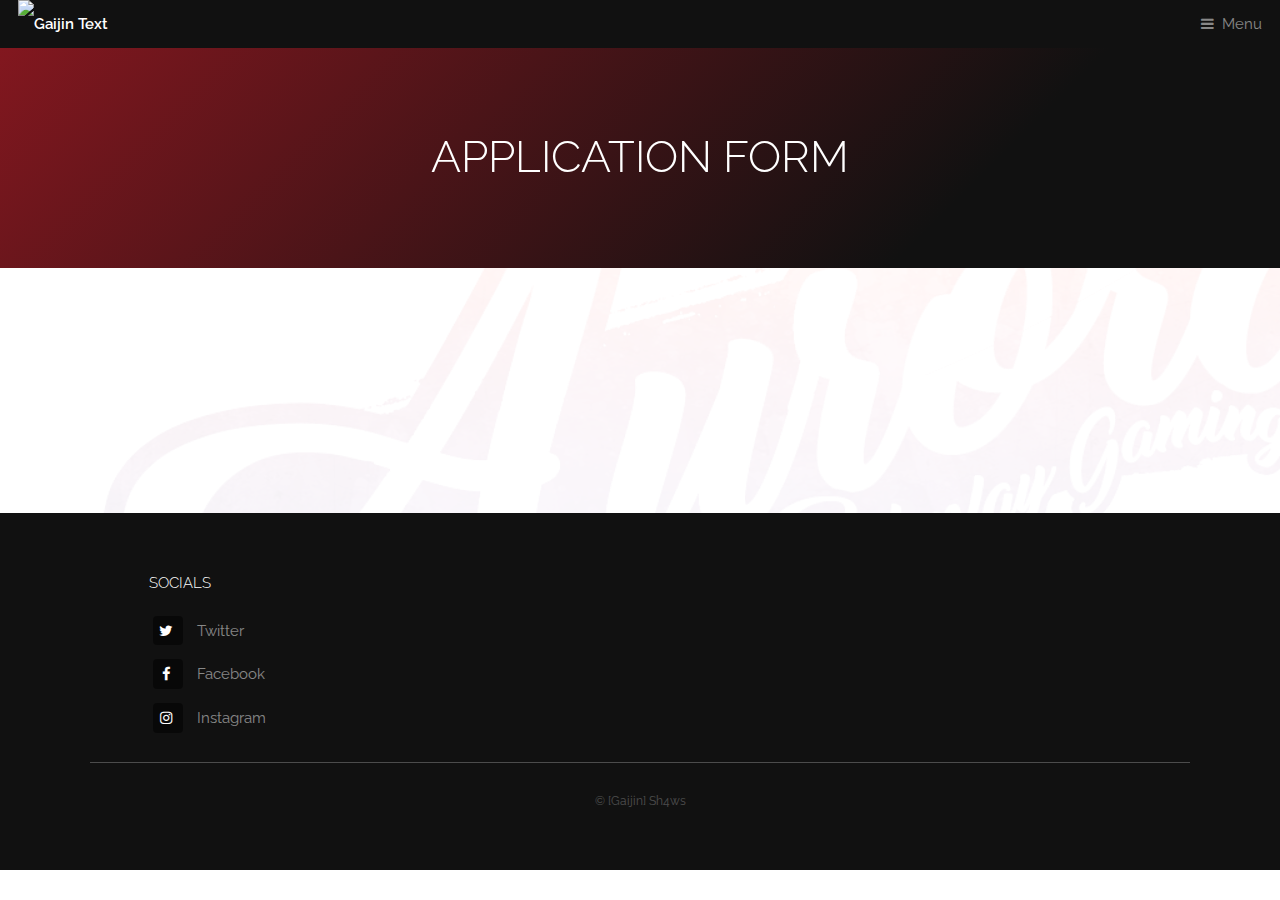
==== application.html @ cf4c47d1 "Add files via upload" ====
<!DOCTYPE HTML>
<!--
	Industrious by TEMPLATED
	templated.co @templatedco
	Released for free under the Creative Commons Attribution 3.0 license (templated.co/license)
-->
<html>

<head>
    <title>Gaijin | Application Form</title>
    <meta charset="utf-8" />
    <meta name="viewport" content="width=device-width, initial-scale=1, user-scalable=no" />
    <meta name="description" content="" />
    <meta name="keywords" content="" />
    <link rel="stylesheet" href="assets/css/main.css" />

    <link rel="apple-touch-icon" sizes="57x57" href="images/apple-icon-57x57.png">
    <link rel="apple-touch-icon" sizes="60x60" href="images/apple-icon-60x60.png">
    <link rel="apple-touch-icon" sizes="72x72" href="images/apple-icon-72x72.png">
    <link rel="apple-touch-icon" sizes="76x76" href="images/apple-icon-76x76.png">
    <link rel="apple-touch-icon" sizes="114x114" href="images/apple-icon-114x114.png">
    <link rel="apple-touch-icon" sizes="120x120" href="images/apple-icon-120x120.png">
    <link rel="apple-touch-icon" sizes="144x144" href="images/apple-icon-144x144.png">
    <link rel="apple-touch-icon" sizes="152x152" href="images/apple-icon-152x152.png">
    <link rel="apple-touch-icon" sizes="180x180" href="images/apple-icon-180x180.png">
    <link rel="icon" type="image/png" sizes="192x192" href="images/android-icon-192x192.png">
    <link rel="icon" type="image/png" sizes="32x32" href="images/favicon-32x32.png">
    <link rel="icon" type="image/png" sizes="96x96" href="images/favicon-96x96.png">
    <link rel="icon" type="image/png" sizes="16x16" href="images/favicon-16x16.png">
    <link rel="manifest" href="/manifest.json">
    <meta name="msapplication-TileColor" content="#ffffff">
    <meta name="msapplication-TileImage" content="images/ms-icon-144x144.png">
    <meta name="theme-color" content="#ffffff">

    <script>
        window.addEventListener("load", function() {
            var load_screen = document.getElementById("load_screen");
            document.body.removeChild(load_screen);
        })

    </script>

</head>

<!--<body class="is-preload" oncontextmenu="return false;">-->
    
    <div id="load_screen">
        <div id="loading"></div>
    </div>

    <!-- Header -->
    <header id="header">
        <a class="logo" href="https://discord.gg/nUAfqa"><img src="https://i.imgur.com/nrEozC3.png" class="gaijintxt" alt="Gaijin Text" height="100%"/></a>
        <nav>
            <a href="#menu">Menu</a>
        </nav>
    </header>

    <!-- Nav -->
    <nav id="menu">
        <ul class="links">
            <li><a href="index.html">Home</a></li>
            <li><a href="blckmrkt.html">Black Market</a></li>
            <li><a href="index.html">Members</a></li>
        </ul>
    </nav>


    <!-- Heading -->
    <div id="heading">
        <h1>Application Form</h1>
    </div>
    <!-- Main -->
    <section id="main" class="wrapper">
        <div class="inner">
            <div class="">

                <iframe src="https://docs.google.com/forms/d/e/1FAIpQLSfpYGbwDLIsA_i4yA8Z3UCI8zJu0EMcr_SCVDB3vcwGhOI1Fw/viewform?embedded=true" width="100%" height="100%" frameborder="0" marginheight="0" marginwidth="0">Loading…</iframe>
                
            </div>
        </div>
    </section>

    <!-- Footer -->
    <footer id="footer">
        <div class="inner">
            <div class="content">
                <section>
                    <h4>Socials</h4>
                    <ul class="plain">
                        <li><a href="#"><i class="icon fa-twitter">&nbsp;</i>Twitter</a></li>
                        <li><a href="#"><i class="icon fa-facebook">&nbsp;</i>Facebook</a></li>
                        <li><a href="#"><i class="icon fa-instagram">&nbsp;</i>Instagram</a></li>

                    </ul>
                </section>
            </div>
            <div class="copyright">
                &copy; <a href="https://discord.gg/NC2eSmv">[Gaijin] Sh4ws</a>
            </div>
        </div>
    </footer>

    <!-- Scripts -->
    <script src="assets/js/jquery.min.js"></script>
    <script src="assets/js/browser.min.js"></script>
    <script src="assets/js/breakpoints.min.js"></script>
    <script src="assets/js/util.js"></script>
    <script src="assets/js/main.js"></script>

</body>

</html>
---- assets/css/main.css ----
@import url(font-awesome.min.css);
@import url("https://fonts.googleapis.com/css?family=Raleway:200,300,400,500,600");

@-ms-viewport {
    width: device-width;
}

body {
    -ms-overflow-style: scrollbar;

}

@media screen and (max-width: 480px) {

    html,
    body {
        min-width: 320px;
    }
}

html {
    box-sizing: border-box;
}

*,
*:before,
*:after {
    box-sizing: inherit;
}

body {
    background: #ffffff;

}

body.is-preload *,
body.is-preload *:before,
body.is-preload *:after {
    -moz-animation: none !important;
    -webkit-animation: none !important;
    -ms-animation: none !important;
    animation: none !important;
    -moz-transition: none !important;
    -webkit-transition: none !important;
    -ms-transition: none !important;
    transition: none !important;
    ;
}

html,
body,
div,
span,
applet,
object,
iframe,
h1,
h2,
h3,
h4,
h5,
h6,
p,
blockquote,
pre,
a,
abbr,
acronym,
address,
big,
cite,
code,
del,
dfn,
em,
img,
ins,
kbd,
q,
s,
samp,
small,
strike,
strong,
sub,
sup,
tt,
var,
b,
u,
i,
center,
dl,
dt,
dd,
ol,
ul,
li,
fieldset,
form,
label,
legend,
table,
caption,
tbody,
tfoot,
thead,
tr,
th,
td,
article,
aside,
canvas,
details,
embed,
figure,
figcaption,
footer,
header,
hgroup,
menu,
nav,
output,
ruby,
section,
summary,
time,
mark,
audio,
video {
    margin: 0;
    padding: 0;
    border: 0;
    font-size: 100%;
    font: inherit;

}

article,
aside,
details,
figcaption,
figure,
footer,
header,
hgroup,
menu,
nav,
section {
    display: block;
}

body {
    line-height: 1;
}

ol,
ul {
    list-style: none;
}

blockquote,
q {
    quotes: none;
}

blockquote:before,
blockquote:after,
q:before,
q:after {
    content: '';
    content: none;
}

table {
    border-collapse: collapse;
    border-spacing: 0;
}

body {
    -webkit-text-size-adjust: none;
}

mark {
    background-color: transparent;
    color: inherit;
}

input::-moz-focus-inner {
    border: 0;
    padding: 0;
}

input,
select,
textarea {
    -moz-appearance: none;
    -webkit-appearance: none;
    -ms-appearance: none;
    appearance: none;
}

/* Typography */
html {
    font-size: 13pt;
}

@media screen and (max-width: 1680px) {
    html {
        font-size: 11pt;
    }
}

@media screen and (max-width: 980px) {
    html {
        font-size: 12pt;
    }
}

@media screen and (max-width: 480px) {
    html {
        font-size: 11pt;
    }
}

body {
    background-color: #ffffff;
    color: #444444;
}

body,
input,
select,
textarea {
    font-family: "Raleway", Arial, Helvetica, sans-serif;
    font-weight: 400;
    font-size: 1rem;
    line-height: 1.65;
}

a {
    -moz-transition: color 0.2s ease-in-out;
    -webkit-transition: color 0.2s ease-in-out;
    -ms-transition: color 0.2s ease-in-out;
    transition: color 0.2s ease-in-out;
    text-decoration: underline;
}

a:hover {
    text-decoration: none;
}

strong,
b {
    font-weight: 600;
}

em,
i {
    font-style: italic;
}

p {
    margin: 0 0 2rem 0;
}

header.special {
    text-align: center;
    margin-bottom: 4rem;
}

header.special p {
    max-width: 75%;
    margin-left: auto;
    margin-right: auto;
}

h1,
h2,
h3,
h4,
h5,
h6 {
    font-weight: 300;
    line-height: 1.5;
    text-transform: uppercase;
    margin: 0 0 1.5rem 0;

}

h1 a,
h2 a,
h3 a,
h4 a,
h5 a,
h6 a {
    color: inherit;
    text-decoration: none;
}

h1 {
    font-size: 3rem;
    line-height: 1.2;
}

h2 {
    font-size: 2.25rem;
    line-height: 1.3;
}

h3 {
    font-size: 1.25rem;
}

h4 {
    font-size: 1rem;
}

h5 {
    font-size: 0.9rem;
}

h6 {
    font-size: 0.7rem;
}

@media screen and (max-width: 736px) {
    h1 {
        font-size: 2.75rem;
        line-height: 1.3;
    }

    h2 {
        font-size: 1.75rem;
        line-height: 1.5;
    }

    h3 {
        font-size: 1.25rem;
    }
}

sub {
    font-size: 0.8rem;
    position: relative;
    top: 0.5rem;
}

sup {
    font-size: 0.8rem;
    position: relative;
    top: -0.5rem;
}

blockquote {
    border-left: solid 0.5rem;
    font-style: italic;
    margin: 0 0 2rem 0;
    padding: 1rem 0 1rem 2rem;
}

code {
    border-radius: 4px;
    border: solid 1px;
    font-family: "Courier New", monospace;
    font-size: 0.9rem;
    margin: 0 0.25rem;
    padding: 0.25rem 0.65rem;
}

pre {
    -webkit-overflow-scrolling: touch;
    font-family: "Courier New", monospace;
    font-size: 0.9rem;
    margin: 0 0 2rem 0;
}

pre code {
    display: block;
    line-height: 1.75;
    padding: 1rem 1.5rem;
    overflow-x: auto;
}

hr {
    border: 0;
    border-bottom: solid 1px;
    margin: 2rem 0;
}

hr.major {
    margin: 4rem 0;
}

input,
select,
textarea {
    color: #555555;
}

a {
    color: #ce1b28;
}

strong,
b {
    color: #555555;
}

h1,
h2,
h3,
h4,
h5,
h6 {
    color: #555555;
}

blockquote {
    border-left-color: rgba(0, 0, 0, 0.25);
}

code {
    background: rgba(0, 0, 0, 0.075);
    border-color: rgba(0, 0, 0, 0.25);
}

hr {
    border-bottom-color: rgba(0, 0, 0, 0.25);
}

/* Inner */
.inner {
    margin: 0 auto;
    width: 75rem;
    max-width: calc(100% - 6rem);
}

@media screen and (max-width: 480px) {
    .inner {
        max-width: calc(100% - 3rem);
    }
}

/* Button */
input[type="submit"],
input[type="reset"],
input[type="button"],
button,
.button {
    -moz-appearance: none;
    -webkit-appearance: none;
    -ms-appearance: none;
    appearance: none;
    -moz-transition: background-color 0.2s ease-in-out, box-shadow 0.2s ease-in-out, color 0.2s ease-in-out;
    -webkit-transition: background-color 0.2s ease-in-out, box-shadow 0.2s ease-in-out, color 0.2s ease-in-out;
    -ms-transition: background-color 0.2s ease-in-out, box-shadow 0.2s ease-in-out, color 0.2s ease-in-out;
    transition: background-color 0.2s ease-in-out, box-shadow 0.2s ease-in-out, color 0.2s ease-in-out;
    border: 0;
    border-radius: 4px;
    cursor: pointer;
    display: inline-block;
    font-weight: 600;
    height: 3.25rem;
    line-height: 3.25rem;
    padding: 0 1.75rem;
    text-align: center;
    text-decoration: none;
    white-space: nowrap;
}

input[type="submit"].small,
input[type="reset"].small,
input[type="button"].small,
button.small,
.button.small {
    font-size: 0.8rem;
    height: 2.4375rem;
    line-height: 2.4375rem;
    padding: 0 1.25rem;
}

input[type="submit"].large,
input[type="reset"].large,
input[type="button"].large,
button.large,
.button.large {
    font-size: 1.35rem;
    height: 4.0625rem;
    line-height: 4.0625rem;
    padding: 0 2rem;
}

input[type="submit"].wide,
input[type="reset"].wide,
input[type="button"].wide,
button.wide,
.button.wide {
    min-width: 13rem;
}

input[type="submit"].icon:before,
input[type="reset"].icon:before,
input[type="button"].icon:before,
button.icon:before,
.button.icon:before {
    margin-right: 0.5rem;
}

input[type="submit"].fit,
input[type="reset"].fit,
input[type="button"].fit,
button.fit,
.button.fit {
    width: 100%;
}

input[type="submit"].disabled,
input[type="submit"]:disabled,
input[type="reset"].disabled,
input[type="reset"]:disabled,
input[type="button"].disabled,
input[type="button"]:disabled,
button.disabled,
button:disabled,
.button.disabled,
.button:disabled {
    pointer-events: none;
    opacity: 0.25;
}

input[type="submit"],
input[type="reset"],
input[type="button"],
button,
.button {
    background-color: transparent;
    box-shadow: inset 0 0 0 1px #555555;
    color: #555555 !important;
}

input[type="submit"]:hover,
input[type="reset"]:hover,
input[type="button"]:hover,
button:hover,
.button:hover {
    box-shadow: inset 0 0 0 1px #ce1b28;
    color: #ce1b28 !important;
}

input[type="submit"]:hover:active,
input[type="reset"]:hover:active,
input[type="button"]:hover:active,
button:hover:active,
.button:hover:active {
    background-color: rgba(206, 27, 40, 0.25);
}

input[type="submit"].primary,
input[type="reset"].primary,
input[type="button"].primary,
button.primary,
.button.primary {
    box-shadow: none;
    background-color: #ce1b28;
    color: #ffffff !important;
}

input[type="submit"].primary:hover,
input[type="reset"].primary:hover,
input[type="button"].primary:hover,
button.primary:hover,
.button.primary:hover {
    background-color: #e2212f;
    box-shadow: none;
}

input[type="submit"].primary:hover:active,
input[type="reset"].primary:hover:active,
input[type="button"].primary:hover:active,
button.primary:hover:active,
.button.primary:hover:active {
    background-color: #b71824;
}

/* Form */
form {
    margin: 0 0 2rem 0;
}

input[type="text"],
input[type="password"],
input[type="email"],
input[type="tel"],
input[type="search"],
input[type="url"],
select,
textarea {
    -moz-appearance: none;
    -webkit-appearance: none;
    -ms-appearance: none;
    appearance: none;
    border-radius: 4px;
    border: none;
    border: solid 1px;
    color: inherit;
    display: block;
    outline: 0;
    padding: 0 1rem;
    text-decoration: none;
    width: 100%;
}

input[type="text"]:invalid,
input[type="password"]:invalid,
input[type="email"]:invalid,
input[type="tel"]:invalid,
input[type="search"]:invalid,
input[type="url"]:invalid,
select:invalid,
textarea:invalid {
    box-shadow: none;
}

label {
    display: block;
    font-size: 1rem;
    font-weight: 600;
    margin: 0 0 1rem 0;
}

input[type="text"],
input[type="password"],
input[type="email"],
input[type="tel"],
input[type="search"],
input[type="url"] {
    height: 3.25rem;
}

select {
    background-size: 1.25rem;
    background-repeat: no-repeat;
    background-position: calc(100% - 1rem) center;
    height: 3.25rem;
    padding-right: 3.25rem;
    text-overflow: ellipsis;
}

select:focus::-ms-value {
    background-color: transparent;
}

select::-ms-expand {
    display: none;
}

textarea {
    padding: 0.75rem 1rem;
}

input[type="checkbox"],
input[type="radio"] {
    -moz-appearance: none;
    -webkit-appearance: none;
    -ms-appearance: none;
    appearance: none;
    display: block;
    float: left;
    margin-right: -2rem;
    opacity: 0;
    width: 1rem;
    z-index: -1;
}

input[type="checkbox"] + label,
input[type="radio"] + label {
    text-decoration: none;
    cursor: pointer;
    display: inline-block;
    font-size: 1rem;
    font-weight: 400;
    padding-left: 2.825rem;
    padding-right: 0.875rem;
    position: relative;
}

input[type="checkbox"] + label:before,
input[type="radio"] + label:before {
    -moz-osx-font-smoothing: grayscale;
    -webkit-font-smoothing: antialiased;
    font-family: FontAwesome;
    font-style: normal;
    font-weight: normal;
    text-transform: none !important;
}

input[type="checkbox"] + label:before,
input[type="radio"] + label:before {
    border-radius: 4px;
    border: solid 1px;
    content: '';
    display: inline-block;
    height: 1.95rem;
    left: 0;
    line-height: 1.86875rem;
    position: absolute;
    text-align: center;
    top: -0.1625rem;
    width: 1.95rem;
}

input[type="checkbox"]:checked + label:before,
input[type="radio"]:checked + label:before {
    content: '\f00c';
}

input[type="checkbox"] + label:before {
    border-radius: 4px;
}

input[type="radio"] + label:before {
    border-radius: 100%;
}

::-webkit-input-placeholder {
    opacity: 1.0;
}

:-moz-placeholder {
    opacity: 1.0;
}

::-moz-placeholder {
    opacity: 1.0;
}

:-ms-input-placeholder {
    opacity: 1.0;
}

label {
    color: #555555;
}

input[type="text"],
input[type="password"],
input[type="email"],
input[type="tel"],
input[type="search"],
input[type="url"],
select,
textarea {
    background-color: rgba(0, 0, 0, 0.075);
    border-color: rgba(0, 0, 0, 0.25);
}

input[type="text"]:focus,
input[type="password"]:focus,
input[type="email"]:focus,
input[type="tel"]:focus,
input[type="search"]:focus,
input[type="url"]:focus,
select:focus,
textarea:focus {
    border-color: #ce1b28;
    box-shadow: 0 0 0 1px #ce1b28;
}

select {
    background-image: url("data:image/svg+xml;charset=utf8,%3Csvg xmlns='http://www.w3.org/2000/svg' width='40' height='40' preserveAspectRatio='none' viewBox='0 0 40 40'%3E%3Cpath d='M9.4,12.3l10.4,10.4l10.4-10.4c0.2-0.2,0.5-0.4,0.9-0.4c0.3,0,0.6,0.1,0.9,0.4l3.3,3.3c0.2,0.2,0.4,0.5,0.4,0.9 c0,0.4-0.1,0.6-0.4,0.9L20.7,31.9c-0.2,0.2-0.5,0.4-0.9,0.4c-0.3,0-0.6-0.1-0.9-0.4L4.3,17.3c-0.2-0.2-0.4-0.5-0.4-0.9 c0-0.4,0.1-0.6,0.4-0.9l3.3-3.3c0.2-0.2,0.5-0.4,0.9-0.4S9.1,12.1,9.4,12.3z' fill='rgba(0, 0, 0, 0.25)' /%3E%3C/svg%3E");
}

select option {
    color: #444444;
    background-color: #ffffff;
}

input[type="checkbox"] + label,
input[type="radio"] + label {
    color: #444444;
}

input[type="checkbox"] + label:before,
input[type="radio"] + label:before {
    background: rgba(0, 0, 0, 0.075);
    border-color: rgba(0, 0, 0, 0.25);
}

input[type="checkbox"]:checked + label:before,
input[type="radio"]:checked + label:before {
    background-color: #ce1b28;
    border-color: #ce1b28;
    color: #ffffff;
}

input[type="checkbox"]:focus + label:before,
input[type="radio"]:focus + label:before {
    border-color: #ce1b28;
    box-shadow: 0 0 0 1px #ce1b28;
}

::-webkit-input-placeholder {
    color: #bbbbbb !important;
}

:-moz-placeholder {
    color: #bbbbbb !important;
}

::-moz-placeholder {
    color: #bbbbbb !important;
}

:-ms-input-placeholder {
    color: #bbbbbb !important;
}

/* List */
ol {
    list-style: decimal;
    margin: 0 0 2rem 0;
    padding-left: 1.25rem;
}

ol li {
    padding-left: 0.25rem;
}

ul {
    list-style: disc;
    margin: 0 0 2rem 0;
    padding-left: 1rem;
}

ul li {
    padding-left: 0.325rem;
}

ul.plain {
    list-style: none;
    padding-left: 0;
}

ul.plain li {
    margin-bottom: 1rem;
}

ul.plain li .icon {
    border-radius: 4px;
    color: #ffffff;
    display: inline-block;
    margin-right: 1rem;
    text-align: center;
    width: 2rem;
    height: 2rem;
    line-height: 2rem;
    background: rgba(0, 0, 0, 0.5);
}

ul.alt {
    list-style: none;
    padding-left: 0;
}

ul.alt li {
    border-top: solid 1px;
    padding: 0.75rem 0;
}

ul.alt li:first-child {
    border-top: 0;
    padding-top: 0;
}

ul.alt li:last-child {
    padding-bottom: 0;
}

dl {
    margin: 0 0 2rem 0;
}

dl dt {
    display: block;
    font-weight: 600;
    margin: 0 0 1rem 0;
}

dl dd {
    margin-left: 1.5rem;
}

ul.alt li {
    border-top-color: rgba(0, 0, 0, 0.25);
}

/* Table */
.table-wrapper {
    -webkit-overflow-scrolling: touch;
    overflow-x: auto;
}

table {
    margin: 0 0 2rem 0;
    width: 100%;
}

table tbody tr {
    border: solid 1px;
    border-left: 0;
    border-right: 0;
}

table td {
    padding: 0.75rem 0.75rem;
    vertical-align: center;

}

table th {
    font-size: 0.9rem;
    font-weight: 600;
    padding: 0 0.75rem 0.75rem 0.75rem;
    text-align: left;

}

table thead {
    border-bottom: solid 2px;
}

table tfoot {
    border-top: solid 2px;
}

table.alt {
    border-collapse: separate;
}

table.alt tbody tr td {
    border: solid 1px;
    border-left-width: 0;
    border-top-width: 0;
}

table.alt tbody tr td:first-child {
    border-left-width: 1px;
}

table.alt tbody tr:first-child td {
    border-top-width: 1px;
}

table.alt thead {
    border-bottom: 0;
}

table.alt tfoot {
    border-top: 0;
}

table tbody tr {
    border-color: rgba(0, 0, 0, 0.25);
}

table tbody tr:nth-child(2n + 1) {
    background-color: rgba(0, 0, 0, 0.075);
}

table th {
    color: #555555;
}

table thead {
    border-bottom-color: rgba(0, 0, 0, 0.25);
}

table tfoot {
    border-top-color: rgba(0, 0, 0, 0.25);
}

table.alt tbody tr td {
    border-color: rgba(0, 0, 0, 0.25);
}

/* Highlights */
.highlights {
    width: 100%;
    margin: 2.5rem 0;
    display: -moz-flex;
    display: -webkit-flex;
    display: -ms-flex;
    display: flex;
    -moz-flex-wrap: wrap;
    -webkit-flex-wrap: wrap;
    -ms-flex-wrap: wrap;
    flex-wrap: wrap;
    -moz-align-items: -moz-stretch;
    -webkit-align-items: -webkit-stretch;
    -ms-align-items: -ms-stretch;
    align-items: stretch;
}

.highlights > * {
    -moz-flex-shrink: 1;
    -webkit-flex-shrink: 1;
    -ms-flex-shrink: 1;
    flex-shrink: 1;
    -moz-flex-grow: 0;
    -webkit-flex-grow: 0;
    -ms-flex-grow: 0;
    flex-grow: 0;
}

.highlights > * {
    width: 33.3333333333%;
}

.highlights > * {
    padding: 1.5rem;
    width: calc(33.3333333333% + 1rem);
}

.highlights > :nth-child(-n + 3) {
    padding-top: 0;
}

.highlights > :nth-last-child(-n + 3) {
    padding-bottom: 0;
}

.highlights > :nth-child(3n + 1) {
    padding-left: 0;
}

.highlights > :nth-child(3n) {
    padding-right: 0;
}

.highlights > :nth-child(3n + 1),
.highlights > :nth-child(3n) {
    width: calc(33.3333333333% + -0.5rem);
}

.highlights .content {
    border-radius: 4px;
    height: 100%;
    padding: 3rem;
    text-align: center;
}

.highlights .content .icon {
    font-size: 5rem;
}

.highlights > div > :last-child {
    margin-bottom: 0;
}

@media screen and (max-width: 980px) {
    .highlights > * {
        width: 50%;
    }

    .highlights > * {
        padding: 1rem;
        width: calc(33.3333333333% + 0.6666666667rem);
    }

    .highlights > :nth-child(-n + 3) {
        padding-top: 1rem;
    }

    .highlights > :nth-last-child(-n + 3) {
        padding-bottom: 1rem;
    }

    .highlights > :nth-child(3n + 1) {
        padding-left: 1rem;
    }

    .highlights > :nth-child(3n) {
        padding-right: 1rem;
    }

    .highlights > :nth-child(3n + 1),
    .highlights > :nth-child(3n) {
        padding: 1rem;
        width: calc(50% + 1rem);
    }

    .highlights > * {
        padding: 1rem;
        width: calc(50% + 1rem);
    }

    .highlights > :nth-child(-n + 2) {
        padding-top: 0;
    }

    .highlights > :nth-last-child(-n + 2) {
        padding-bottom: 0;
    }

    .highlights > :nth-child(2n + 1) {
        padding-left: 0;
    }

    .highlights > :nth-child(2n) {
        padding-right: 0;
    }

    .highlights > :nth-child(2n + 1),
    .highlights > :nth-child(2n) {
        width: calc(50% + 0rem);
    }

    .highlights .content {
        padding: 2rem;
    }
}

@media screen and (max-width: 736px) {
    .highlights > * {
        width: 100%;
    }

    .highlights > * {
        padding: 1rem;
        width: calc(33.3333333333% + 0.6666666667rem);
    }

    .highlights > :nth-child(-n + 3) {
        padding-top: 1rem;
    }

    .highlights > :nth-last-child(-n + 3) {
        padding-bottom: 1rem;
    }

    .highlights > :nth-child(3n + 1) {
        padding-left: 1rem;
    }

    .highlights > :nth-child(3n) {
        padding-right: 1rem;
    }

    .highlights > :nth-child(3n + 1),
    .highlights > :nth-child(3n) {
        padding: 1rem;
        width: calc(100% + 2rem);
    }

    .highlights > * {
        padding: 1rem;
        width: calc(50% + 1rem);
    }

    .highlights > :nth-child(-n + 2) {
        padding-top: 1rem;
    }

    .highlights > :nth-last-child(-n + 2) {
        padding-bottom: 1rem;
    }

    .highlights > :nth-child(2n + 1) {
        padding-left: 1rem;
    }

    .highlights > :nth-child(2n) {
        padding-right: 1rem;
    }

    .highlights > :nth-child(2n + 1),
    .highlights > :nth-child(2n) {
        padding: 1rem;
        width: calc(100% + 2rem);
    }

    .highlights > * {
        padding: 1rem;
        width: calc(100% + 2rem);
    }

    .highlights > :nth-child(-n + 1) {
        padding-top: 0;
    }

    .highlights > :nth-last-child(-n + 1) {
        padding-bottom: 0;
    }

    .highlights > :nth-child(1n + 1) {
        padding-left: 0;
    }

    .highlights > :nth-child(1n) {
        padding-right: 0;
    }

    .highlights > :nth-child(1n + 1),
    .highlights > :nth-child(1n) {
        width: calc(100% + 1rem);
    }
}

.highlights .content {
    background: #ffffff;
    box-shadow: 0px 0px 4px 1px rgba(0, 0, 0, 0.025);
}

/* Testimonials */
.testimonials {
    margin: 2.5rem 0;
    width: 100%;
    display: -moz-flex;
    display: -webkit-flex;
    display: -ms-flex;
    display: flex;
    -moz-flex-wrap: wrap;
    -webkit-flex-wrap: wrap;
    -ms-flex-wrap: wrap;
    flex-wrap: wrap;
    -moz-align-items: -moz-stretch;
    -webkit-align-items: -webkit-stretch;
    -ms-align-items: -ms-stretch;
    align-items: stretch;
}

.testimonials > * {
    -moz-flex-shrink: 1;
    -webkit-flex-shrink: 1;
    -ms-flex-shrink: 1;
    flex-shrink: 1;
    -moz-flex-grow: 0;
    -webkit-flex-grow: 0;
    -ms-flex-grow: 0;
    flex-grow: 0;
}

.testimonials > * {
    width: 33.3333333333%;
}

.testimonials > * {
    padding: 1.5rem;
    width: calc(33.3333333333% + 1rem);
}

.testimonials > :nth-child(-n + 3) {
    padding-top: 0;
}

.testimonials > :nth-last-child(-n + 3) {
    padding-bottom: 0;
}

.testimonials > :nth-child(3n + 1) {
    padding-left: 0;
}

.testimonials > :nth-child(3n) {
    padding-right: 0;
}

.testimonials > :nth-child(3n + 1),
.testimonials > :nth-child(3n) {
    width: calc(33.3333333333% + -0.5rem);
}

.testimonials .content {
    border-radius: 4px;
    height: 100%;
    padding: 3rem;
}

.testimonials .content .author {
    display: -moz-flex;
    display: -webkit-flex;
    display: -ms-flex;
    display: flex;
    -moz-align-items: center;
    -webkit-align-items: center;
    -ms-align-items: center;
    align-items: center;
}

.testimonials .content .author blockquote {
    margin: 0;
}

.testimonials .content .author .image {
    margin-right: 2rem;
    width: 20%;
}

.testimonials .content .author .image img {
    border-radius: 100%;
    max-width: 100%;
}

.testimonials .content .credit {
    font-size: 0.75rem;
}

.testimonials .content p:last-child {
    margin: 0;
}

.testimonials > div > :last-child {
    margin-bottom: 0;
}

@media screen and (max-width: 980px) {
    .testimonials > * {
        width: 50%;
    }

    .testimonials > * {
        padding: 1rem;
        width: calc(33.3333333333% + 0.6666666667rem);
    }

    .testimonials > :nth-child(-n + 3) {
        padding-top: 1rem;
    }

    .testimonials > :nth-last-child(-n + 3) {
        padding-bottom: 1rem;
    }

    .testimonials > :nth-child(3n + 1) {
        padding-left: 1rem;
    }

    .testimonials > :nth-child(3n) {
        padding-right: 1rem;
    }

    .testimonials > :nth-child(3n + 1),
    .testimonials > :nth-child(3n) {
        padding: 1rem;
        width: calc(50% + 1rem);
    }

    .testimonials > * {
        padding: 1rem;
        width: calc(50% + 1rem);
    }

    .testimonials > :nth-child(-n + 2) {
        padding-top: 0;
    }

    .testimonials > :nth-last-child(-n + 2) {
        padding-bottom: 0;
    }

    .testimonials > :nth-child(2n + 1) {
        padding-left: 0;
    }

    .testimonials > :nth-child(2n) {
        padding-right: 0;
    }

    .testimonials > :nth-child(2n + 1),
    .testimonials > :nth-child(2n) {
        width: calc(50% + 0rem);
    }

    .testimonials .content {
        padding: 2rem;
    }
}

@media screen and (max-width: 736px) {
    .testimonials > * {
        width: 100%;
    }

    .testimonials > * {
        padding: 1rem;
        width: calc(33.3333333333% + 0.6666666667rem);
    }

    .testimonials > :nth-child(-n + 3) {
        padding-top: 1rem;
    }

    .testimonials > :nth-last-child(-n + 3) {
        padding-bottom: 1rem;
    }

    .testimonials > :nth-child(3n + 1) {
        padding-left: 1rem;
    }

    .testimonials > :nth-child(3n) {
        padding-right: 1rem;
    }

    .testimonials > :nth-child(3n + 1),
    .testimonials > :nth-child(3n) {
        padding: 1rem;
        width: calc(100% + 2rem);
    }

    .testimonials > * {
        padding: 1rem;
        width: calc(50% + 1rem);
    }

    .testimonials > :nth-child(-n + 2) {
        padding-top: 1rem;
    }

    .testimonials > :nth-last-child(-n + 2) {
        padding-bottom: 1rem;
    }

    .testimonials > :nth-child(2n + 1) {
        padding-left: 1rem;
    }

    .testimonials > :nth-child(2n) {
        padding-right: 1rem;
    }

    .testimonials > :nth-child(2n + 1),
    .testimonials > :nth-child(2n) {
        padding: 1rem;
        width: calc(100% + 2rem);
    }

    .testimonials > * {
        padding: 1rem;
        width: calc(100% + 2rem);
    }

    .testimonials > :nth-child(-n + 1) {
        padding-top: 0;
    }

    .testimonials > :nth-last-child(-n + 1) {
        padding-bottom: 0;
    }

    .testimonials > :nth-child(1n + 1) {
        padding-left: 0;
    }

    .testimonials > :nth-child(1n) {
        padding-right: 0;
    }

    .testimonials > :nth-child(1n + 1),
    .testimonials > :nth-child(1n) {
        width: calc(100% + 1rem);
    }
}

.testimonials .content {
    background: #ffffff;
    box-shadow: 0px 0px 4px 1px rgba(0, 0, 0, 0.025);
}

.testimonials .content .credit strong {
    color: #ce1b28;
}

/* Actions */
ul.actions {
    display: -moz-flex;
    display: -webkit-flex;
    display: -ms-flex;
    display: flex;
    cursor: default;
    list-style: none;
    margin-left: -1rem;
    padding-left: 0;
}

ul.actions li {
    padding: 0 0 0 1rem;
    vertical-align: middle;
}

ul.actions.special {
    -moz-justify-content: center;
    -webkit-justify-content: center;
    -ms-justify-content: center;
    justify-content: center;
    width: calc(100% + 1rem);
}

ul.actions.stacked {
    -moz-flex-direction: column;
    -webkit-flex-direction: column;
    -ms-flex-direction: column;
    flex-direction: column;
    margin-left: 0;
}

ul.actions.stacked li {
    padding: 1.3rem 0 0 0;
}

ul.actions.stacked li:first-child {
    padding-top: 0;
}

ul.actions.fit {
    width: calc(100% + 1rem);
}

ul.actions.fit li {
    -moz-flex-grow: 1;
    -webkit-flex-grow: 1;
    -ms-flex-grow: 1;
    flex-grow: 1;
    -moz-flex-shrink: 1;
    -webkit-flex-shrink: 1;
    -ms-flex-shrink: 1;
    flex-shrink: 1;
    width: 100%;
}

ul.actions.fit li > * {
    width: 100%;
}

ul.actions.fit.stacked {
    width: 100%;
}

@media screen and (max-width: 480px) {
    ul.actions:not(.fixed) {
        -moz-flex-direction: column;
        -webkit-flex-direction: column;
        -ms-flex-direction: column;
        flex-direction: column;
        margin-left: 0;
        width: 100% !important;
    }

    ul.actions:not(.fixed) li {
        -moz-flex-grow: 1;
        -webkit-flex-grow: 1;
        -ms-flex-grow: 1;
        flex-grow: 1;
        -moz-flex-shrink: 1;
        -webkit-flex-shrink: 1;
        -ms-flex-shrink: 1;
        flex-shrink: 1;
        padding: 1rem 0 0 0;
        text-align: center;
        width: 100%;
    }

    ul.actions:not(.fixed) li > * {
        width: 100%;
    }

    ul.actions:not(.fixed) li:first-child {
        padding-top: 0;
    }

    ul.actions:not(.fixed) li input[type="submit"],
    ul.actions:not(.fixed) li input[type="reset"],
    ul.actions:not(.fixed) li input[type="button"],
    ul.actions:not(.fixed) li button,
    ul.actions:not(.fixed) li .button {
        width: 100%;
    }

    ul.actions:not(.fixed) li input[type="submit"].icon:before,
    ul.actions:not(.fixed) li input[type="reset"].icon:before,
    ul.actions:not(.fixed) li input[type="button"].icon:before,
    ul.actions:not(.fixed) li button.icon:before,
    ul.actions:not(.fixed) li .button.icon:before {
        margin-left: -0.5rem;
    }
}

/* Grid */
.row {
    display: flex;
    flex-wrap: wrap;
    box-sizing: border-box;
}

.row > * {
    box-sizing: border-box;
}

.row.gtr-uniform > * > :last-child {
    margin-bottom: 0;
}

.row > .imp {
    order: -1;
}

.row > .col-1 {
    width: 8.3333333333%;
}

.row > .off-1 {
    margin-left: 8.3333333333%;
}

.row > .col-2 {
    width: 16.6666666667%;
}

.row > .off-2 {
    margin-left: 16.6666666667%;
}

.row > .col-3 {
    width: 25%;
}

.row > .off-3 {
    margin-left: 25%;
}

.row > .col-4 {
    width: 33.3333333333%;
}

.row > .off-4 {
    margin-left: 33.3333333333%;
}

.row > .col-5 {
    width: 41.6666666667%;
}

.row > .off-5 {
    margin-left: 41.6666666667%;
}

.row > .col-6 {
    width: 50%;
}

.row > .off-6 {
    margin-left: 50%;
}

.row > .col-7 {
    width: 58.3333333333%;
}

.row > .off-7 {
    margin-left: 58.3333333333%;
}

.row > .col-8 {
    width: 66.6666666667%;
}

.row > .off-8 {
    margin-left: 66.6666666667%;
}

.row > .col-9 {
    width: 75%;
}

.row > .off-9 {
    margin-left: 75%;
}

.row > .col-10 {
    width: 83.3333333333%;
}

.row > .off-10 {
    margin-left: 83.3333333333%;
}

.row > .col-11 {
    width: 91.6666666667%;
}

.row > .off-11 {
    margin-left: 91.6666666667%;
}

.row > .col-12 {
    width: 100%;
}

.row > .off-12 {
    margin-left: 100%;
}

.row.gtr-0 {
    margin-top: 0;
    margin-left: 0rem;
}

.row.gtr-0 > * {
    padding: 0 0 0 0rem;
}

.row.gtr-0.gtr-uniform {
    margin-top: 0rem;
}

.row.gtr-0.gtr-uniform > * {
    padding-top: 0rem;
}

.row.gtr-25 {
    margin-top: 0;
    margin-left: -0.75rem;
}

.row.gtr-25 > * {
    padding: 0 0 0 0.75rem;
}

.row.gtr-25.gtr-uniform {
    margin-top: -0.75rem;
}

.row.gtr-25.gtr-uniform > * {
    padding-top: 0.75rem;
}

.row.gtr-50 {
    margin-top: 0;
    margin-left: -1.5rem;
}

.row.gtr-50 > * {
    padding: 0 0 0 1.5rem;
}

.row.gtr-50.gtr-uniform {
    margin-top: -1.5rem;
}

.row.gtr-50.gtr-uniform > * {
    padding-top: 1.5rem;
}

.row {
    margin-top: 0;
    margin-left: -3rem;
}

.row > * {
    padding: 0 0 0 3rem;
}

.row.gtr-uniform {
    margin-top: -3rem;
}

.row.gtr-uniform > * {
    padding-top: 3rem;
}

.row.gtr-150 {
    margin-top: 0;
    margin-left: -4.5rem;
}

.row.gtr-150 > * {
    padding: 0 0 0 4.5rem;
}

.row.gtr-150.gtr-uniform {
    margin-top: -4.5rem;
}

.row.gtr-150.gtr-uniform > * {
    padding-top: 4.5rem;
}

.row.gtr-200 {
    margin-top: 0;
    margin-left: -6rem;
}

.row.gtr-200 > * {
    padding: 0 0 0 6rem;
}

.row.gtr-200.gtr-uniform {
    margin-top: -6rem;
}

.row.gtr-200.gtr-uniform > * {
    padding-top: 6rem;
}

@media screen and (max-width: 1680px) {
    .row {
        display: flex;
        flex-wrap: wrap;
        box-sizing: border-box;
    }

    .row > * {
        box-sizing: border-box;
    }

    .row.gtr-uniform > * > :last-child {
        margin-bottom: 0;
    }

    .row > .imp-xlarge {
        order: -1;
    }

    .row > .col-1-xlarge {
        width: 8.3333333333%;
    }

    .row > .off-1-xlarge {
        margin-left: 8.3333333333%;
    }

    .row > .col-2-xlarge {
        width: 16.6666666667%;
    }

    .row > .off-2-xlarge {
        margin-left: 16.6666666667%;
    }

    .row > .col-3-xlarge {
        width: 25%;
    }

    .row > .off-3-xlarge {
        margin-left: 25%;
    }

    .row > .col-4-xlarge {
        width: 33.3333333333%;
    }

    .row > .off-4-xlarge {
        margin-left: 33.3333333333%;
    }

    .row > .col-5-xlarge {
        width: 41.6666666667%;
    }

    .row > .off-5-xlarge {
        margin-left: 41.6666666667%;
    }

    .row > .col-6-xlarge {
        width: 50%;
    }

    .row > .off-6-xlarge {
        margin-left: 50%;
    }

    .row > .col-7-xlarge {
        width: 58.3333333333%;
    }

    .row > .off-7-xlarge {
        margin-left: 58.3333333333%;
    }

    .row > .col-8-xlarge {
        width: 66.6666666667%;
    }

    .row > .off-8-xlarge {
        margin-left: 66.6666666667%;
    }

    .row > .col-9-xlarge {
        width: 75%;
    }

    .row > .off-9-xlarge {
        margin-left: 75%;
    }

    .row > .col-10-xlarge {
        width: 83.3333333333%;
    }

    .row > .off-10-xlarge {
        margin-left: 83.3333333333%;
    }

    .row > .col-11-xlarge {
        width: 91.6666666667%;
    }

    .row > .off-11-xlarge {
        margin-left: 91.6666666667%;
    }

    .row > .col-12-xlarge {
        width: 100%;
    }

    .row > .off-12-xlarge {
        margin-left: 100%;
    }

    .row.gtr-0 {
        margin-top: 0;
        margin-left: 0rem;
    }

    .row.gtr-0 > * {
        padding: 0 0 0 0rem;
    }

    .row.gtr-0.gtr-uniform {
        margin-top: 0rem;
    }

    .row.gtr-0.gtr-uniform > * {
        padding-top: 0rem;
    }

    .row.gtr-25 {
        margin-top: 0;
        margin-left: -0.75rem;
    }

    .row.gtr-25 > * {
        padding: 0 0 0 0.75rem;
    }

    .row.gtr-25.gtr-uniform {
        margin-top: -0.75rem;
    }

    .row.gtr-25.gtr-uniform > * {
        padding-top: 0.75rem;
    }

    .row.gtr-50 {
        margin-top: 0;
        margin-left: -1.5rem;
    }

    .row.gtr-50 > * {
        padding: 0 0 0 1.5rem;
    }

    .row.gtr-50.gtr-uniform {
        margin-top: -1.5rem;
    }

    .row.gtr-50.gtr-uniform > * {
        padding-top: 1.5rem;
    }

    .row {
        margin-top: 0;
        margin-left: -3rem;
    }

    .row > * {
        padding: 0 0 0 3rem;
    }

    .row.gtr-uniform {
        margin-top: -3rem;
    }

    .row.gtr-uniform > * {
        padding-top: 3rem;
    }

    .row.gtr-150 {
        margin-top: 0;
        margin-left: -4.5rem;
    }

    .row.gtr-150 > * {
        padding: 0 0 0 4.5rem;
    }

    .row.gtr-150.gtr-uniform {
        margin-top: -4.5rem;
    }

    .row.gtr-150.gtr-uniform > * {
        padding-top: 4.5rem;
    }

    .row.gtr-200 {
        margin-top: 0;
        margin-left: -6rem;
    }

    .row.gtr-200 > * {
        padding: 0 0 0 6rem;
    }

    .row.gtr-200.gtr-uniform {
        margin-top: -6rem;
    }

    .row.gtr-200.gtr-uniform > * {
        padding-top: 6rem;
    }
}

@media screen and (max-width: 1280px) {
    .row {
        display: flex;
        flex-wrap: wrap;
        box-sizing: border-box;
    }

    .row > * {
        box-sizing: border-box;
    }

    .row.gtr-uniform > * > :last-child {
        margin-bottom: 0;
    }

    .row > .imp-large {
        order: -1;
    }

    .row > .col-1-large {
        width: 8.3333333333%;
    }

    .row > .off-1-large {
        margin-left: 8.3333333333%;
    }

    .row > .col-2-large {
        width: 16.6666666667%;
    }

    .row > .off-2-large {
        margin-left: 16.6666666667%;
    }

    .row > .col-3-large {
        width: 25%;
    }

    .row > .off-3-large {
        margin-left: 25%;
    }

    .row > .col-4-large {
        width: 33.3333333333%;
    }

    .row > .off-4-large {
        margin-left: 33.3333333333%;
    }

    .row > .col-5-large {
        width: 41.6666666667%;
    }

    .row > .off-5-large {
        margin-left: 41.6666666667%;
    }

    .row > .col-6-large {
        width: 50%;
    }

    .row > .off-6-large {
        margin-left: 50%;
    }

    .row > .col-7-large {
        width: 58.3333333333%;
    }

    .row > .off-7-large {
        margin-left: 58.3333333333%;
    }

    .row > .col-8-large {
        width: 66.6666666667%;
    }

    .row > .off-8-large {
        margin-left: 66.6666666667%;
    }

    .row > .col-9-large {
        width: 75%;
    }

    .row > .off-9-large {
        margin-left: 75%;
    }

    .row > .col-10-large {
        width: 83.3333333333%;
    }

    .row > .off-10-large {
        margin-left: 83.3333333333%;
    }

    .row > .col-11-large {
        width: 91.6666666667%;
    }

    .row > .off-11-large {
        margin-left: 91.6666666667%;
    }

    .row > .col-12-large {
        width: 100%;
    }

    .row > .off-12-large {
        margin-left: 100%;
    }

    .row.gtr-0 {
        margin-top: 0;
        margin-left: 0rem;
    }

    .row.gtr-0 > * {
        padding: 0 0 0 0rem;
    }

    .row.gtr-0.gtr-uniform {
        margin-top: 0rem;
    }

    .row.gtr-0.gtr-uniform > * {
        padding-top: 0rem;
    }

    .row.gtr-25 {
        margin-top: 0;
        margin-left: -0.375rem;
    }

    .row.gtr-25 > * {
        padding: 0 0 0 0.375rem;
    }

    .row.gtr-25.gtr-uniform {
        margin-top: -0.375rem;
    }

    .row.gtr-25.gtr-uniform > * {
        padding-top: 0.375rem;
    }

    .row.gtr-50 {
        margin-top: 0;
        margin-left: -0.75rem;
    }

    .row.gtr-50 > * {
        padding: 0 0 0 0.75rem;
    }

    .row.gtr-50.gtr-uniform {
        margin-top: -0.75rem;
    }

    .row.gtr-50.gtr-uniform > * {
        padding-top: 0.75rem;
    }

    .row {
        margin-top: 0;
        margin-left: -1.5rem;
    }

    .row > * {
        padding: 0 0 0 1.5rem;
    }

    .row.gtr-uniform {
        margin-top: -1.5rem;
    }

    .row.gtr-uniform > * {
        padding-top: 1.5rem;
    }

    .row.gtr-150 {
        margin-top: 0;
        margin-left: -2.25rem;
    }

    .row.gtr-150 > * {
        padding: 0 0 0 2.25rem;
    }

    .row.gtr-150.gtr-uniform {
        margin-top: -2.25rem;
    }

    .row.gtr-150.gtr-uniform > * {
        padding-top: 2.25rem;
    }

    .row.gtr-200 {
        margin-top: 0;
        margin-left: -3rem;
    }

    .row.gtr-200 > * {
        padding: 0 0 0 3rem;
    }

    .row.gtr-200.gtr-uniform {
        margin-top: -3rem;
    }

    .row.gtr-200.gtr-uniform > * {
        padding-top: 3rem;
    }
}

@media screen and (max-width: 980px) {
    .row {
        display: flex;
        flex-wrap: wrap;
        box-sizing: border-box;
    }

    .row > * {
        box-sizing: border-box;
    }

    .row.gtr-uniform > * > :last-child {
        margin-bottom: 0;
    }

    .row > .imp-medium {
        order: -1;
    }

    .row > .col-1-medium {
        width: 8.3333333333%;
    }

    .row > .off-1-medium {
        margin-left: 8.3333333333%;
    }

    .row > .col-2-medium {
        width: 16.6666666667%;
    }

    .row > .off-2-medium {
        margin-left: 16.6666666667%;
    }

    .row > .col-3-medium {
        width: 25%;
    }

    .row > .off-3-medium {
        margin-left: 25%;
    }

    .row > .col-4-medium {
        width: 33.3333333333%;
    }

    .row > .off-4-medium {
        margin-left: 33.3333333333%;
    }

    .row > .col-5-medium {
        width: 41.6666666667%;
    }

    .row > .off-5-medium {
        margin-left: 41.6666666667%;
    }

    .row > .col-6-medium {
        width: 50%;
    }

    .row > .off-6-medium {
        margin-left: 50%;
    }

    .row > .col-7-medium {
        width: 58.3333333333%;
    }

    .row > .off-7-medium {
        margin-left: 58.3333333333%;
    }

    .row > .col-8-medium {
        width: 66.6666666667%;
    }

    .row > .off-8-medium {
        margin-left: 66.6666666667%;
    }

    .row > .col-9-medium {
        width: 75%;
    }

    .row > .off-9-medium {
        margin-left: 75%;
    }

    .row > .col-10-medium {
        width: 83.3333333333%;
    }

    .row > .off-10-medium {
        margin-left: 83.3333333333%;
    }

    .row > .col-11-medium {
        width: 91.6666666667%;
    }

    .row > .off-11-medium {
        margin-left: 91.6666666667%;
    }

    .row > .col-12-medium {
        width: 100%;
    }

    .row > .off-12-medium {
        margin-left: 100%;
    }

    .row.gtr-0 {
        margin-top: 0;
        margin-left: 0rem;
    }

    .row.gtr-0 > * {
        padding: 0 0 0 0rem;
    }

    .row.gtr-0.gtr-uniform {
        margin-top: 0rem;
    }

    .row.gtr-0.gtr-uniform > * {
        padding-top: 0rem;
    }

    .row.gtr-25 {
        margin-top: 0;
        margin-left: -0.375rem;
    }

    .row.gtr-25 > * {
        padding: 0 0 0 0.375rem;
    }

    .row.gtr-25.gtr-uniform {
        margin-top: -0.375rem;
    }

    .row.gtr-25.gtr-uniform > * {
        padding-top: 0.375rem;
    }

    .row.gtr-50 {
        margin-top: 0;
        margin-left: -0.75rem;
    }

    .row.gtr-50 > * {
        padding: 0 0 0 0.75rem;
    }

    .row.gtr-50.gtr-uniform {
        margin-top: -0.75rem;
    }

    .row.gtr-50.gtr-uniform > * {
        padding-top: 0.75rem;
    }

    .row {
        margin-top: 0;
        margin-left: -1.5rem;
    }

    .row > * {
        padding: 0 0 0 1.5rem;
    }

    .row.gtr-uniform {
        margin-top: -1.5rem;
    }

    .row.gtr-uniform > * {
        padding-top: 1.5rem;
    }

    .row.gtr-150 {
        margin-top: 0;
        margin-left: -2.25rem;
    }

    .row.gtr-150 > * {
        padding: 0 0 0 2.25rem;
    }

    .row.gtr-150.gtr-uniform {
        margin-top: -2.25rem;
    }

    .row.gtr-150.gtr-uniform > * {
        padding-top: 2.25rem;
    }

    .row.gtr-200 {
        margin-top: 0;
        margin-left: -3rem;
    }

    .row.gtr-200 > * {
        padding: 0 0 0 3rem;
    }

    .row.gtr-200.gtr-uniform {
        margin-top: -3rem;
    }

    .row.gtr-200.gtr-uniform > * {
        padding-top: 3rem;
    }
}

@media screen and (max-width: 736px) {
    .row {
        display: flex;
        flex-wrap: wrap;
        box-sizing: border-box;
    }

    .row > * {
        box-sizing: border-box;
    }

    .row.gtr-uniform > * > :last-child {
        margin-bottom: 0;
    }

    .row > .imp-small {
        order: -1;
    }

    .row > .col-1-small {
        width: 8.3333333333%;
    }

    .row > .off-1-small {
        margin-left: 8.3333333333%;
    }

    .row > .col-2-small {
        width: 16.6666666667%;
    }

    .row > .off-2-small {
        margin-left: 16.6666666667%;
    }

    .row > .col-3-small {
        width: 25%;
    }

    .row > .off-3-small {
        margin-left: 25%;
    }

    .row > .col-4-small {
        width: 33.3333333333%;
    }

    .row > .off-4-small {
        margin-left: 33.3333333333%;
    }

    .row > .col-5-small {
        width: 41.6666666667%;
    }

    .row > .off-5-small {
        margin-left: 41.6666666667%;
    }

    .row > .col-6-small {
        width: 50%;
    }

    .row > .off-6-small {
        margin-left: 50%;
    }

    .row > .col-7-small {
        width: 58.3333333333%;
    }

    .row > .off-7-small {
        margin-left: 58.3333333333%;
    }

    .row > .col-8-small {
        width: 66.6666666667%;
    }

    .row > .off-8-small {
        margin-left: 66.6666666667%;
    }

    .row > .col-9-small {
        width: 75%;
    }

    .row > .off-9-small {
        margin-left: 75%;
    }

    .row > .col-10-small {
        width: 83.3333333333%;
    }

    .row > .off-10-small {
        margin-left: 83.3333333333%;
    }

    .row > .col-11-small {
        width: 91.6666666667%;
    }

    .row > .off-11-small {
        margin-left: 91.6666666667%;
    }

    .row > .col-12-small {
        width: 100%;
    }

    .row > .off-12-small {
        margin-left: 100%;
    }

    .row.gtr-0 {
        margin-top: 0;
        margin-left: 0rem;
    }

    .row.gtr-0 > * {
        padding: 0 0 0 0rem;
    }

    .row.gtr-0.gtr-uniform {
        margin-top: 0rem;
    }

    .row.gtr-0.gtr-uniform > * {
        padding-top: 0rem;
    }

    .row.gtr-25 {
        margin-top: 0;
        margin-left: -0.3125rem;
    }

    .row.gtr-25 > * {
        padding: 0 0 0 0.3125rem;
    }

    .row.gtr-25.gtr-uniform {
        margin-top: -0.3125rem;
    }

    .row.gtr-25.gtr-uniform > * {
        padding-top: 0.3125rem;
    }

    .row.gtr-50 {
        margin-top: 0;
        margin-left: -0.625rem;
    }

    .row.gtr-50 > * {
        padding: 0 0 0 0.625rem;
    }

    .row.gtr-50.gtr-uniform {
        margin-top: -0.625rem;
    }

    .row.gtr-50.gtr-uniform > * {
        padding-top: 0.625rem;
    }

    .row {
        margin-top: 0;
        margin-left: -1.25rem;
    }

    .row > * {
        padding: 0 0 0 1.25rem;
    }

    .row.gtr-uniform {
        margin-top: -1.25rem;
    }

    .row.gtr-uniform > * {
        padding-top: 1.25rem;
    }

    .row.gtr-150 {
        margin-top: 0;
        margin-left: -1.875rem;
    }

    .row.gtr-150 > * {
        padding: 0 0 0 1.875rem;
    }

    .row.gtr-150.gtr-uniform {
        margin-top: -1.875rem;
    }

    .row.gtr-150.gtr-uniform > * {
        padding-top: 1.875rem;
    }

    .row.gtr-200 {
        margin-top: 0;
        margin-left: -2.5rem;
    }

    .row.gtr-200 > * {
        padding: 0 0 0 2.5rem;
    }

    .row.gtr-200.gtr-uniform {
        margin-top: -2.5rem;
    }

    .row.gtr-200.gtr-uniform > * {
        padding-top: 2.5rem;
    }
}

@media screen and (max-width: 480px) {
    .row {
        display: flex;
        flex-wrap: wrap;
        box-sizing: border-box;
    }

    .row > * {
        box-sizing: border-box;
    }

    .row.gtr-uniform > * > :last-child {
        margin-bottom: 0;
    }

    .row > .imp-xsmall {
        order: -1;
    }

    .row > .col-1-xsmall {
        width: 8.3333333333%;
    }

    .row > .off-1-xsmall {
        margin-left: 8.3333333333%;
    }

    .row > .col-2-xsmall {
        width: 16.6666666667%;
    }

    .row > .off-2-xsmall {
        margin-left: 16.6666666667%;
    }

    .row > .col-3-xsmall {
        width: 25%;
    }

    .row > .off-3-xsmall {
        margin-left: 25%;
    }

    .row > .col-4-xsmall {
        width: 33.3333333333%;
    }

    .row > .off-4-xsmall {
        margin-left: 33.3333333333%;
    }

    .row > .col-5-xsmall {
        width: 41.6666666667%;
    }

    .row > .off-5-xsmall {
        margin-left: 41.6666666667%;
    }

    .row > .col-6-xsmall {
        width: 50%;
    }

    .row > .off-6-xsmall {
        margin-left: 50%;
    }

    .row > .col-7-xsmall {
        width: 58.3333333333%;
    }

    .row > .off-7-xsmall {
        margin-left: 58.3333333333%;
    }

    .row > .col-8-xsmall {
        width: 66.6666666667%;
    }

    .row > .off-8-xsmall {
        margin-left: 66.6666666667%;
    }

    .row > .col-9-xsmall {
        width: 75%;
    }

    .row > .off-9-xsmall {
        margin-left: 75%;
    }

    .row > .col-10-xsmall {
        width: 83.3333333333%;
    }

    .row > .off-10-xsmall {
        margin-left: 83.3333333333%;
    }

    .row > .col-11-xsmall {
        width: 91.6666666667%;
    }

    .row > .off-11-xsmall {
        margin-left: 91.6666666667%;
    }

    .row > .col-12-xsmall {
        width: 100%;
    }

    .row > .off-12-xsmall {
        margin-left: 100%;
    }

    .row.gtr-0 {
        margin-top: 0;
        margin-left: 0rem;
    }

    .row.gtr-0 > * {
        padding: 0 0 0 0rem;
    }

    .row.gtr-0.gtr-uniform {
        margin-top: 0rem;
    }

    .row.gtr-0.gtr-uniform > * {
        padding-top: 0rem;
    }

    .row.gtr-25 {
        margin-top: 0;
        margin-left: -0.3125rem;
    }

    .row.gtr-25 > * {
        padding: 0 0 0 0.3125rem;
    }

    .row.gtr-25.gtr-uniform {
        margin-top: -0.3125rem;
    }

    .row.gtr-25.gtr-uniform > * {
        padding-top: 0.3125rem;
    }

    .row.gtr-50 {
        margin-top: 0;
        margin-left: -0.625rem;
    }

    .row.gtr-50 > * {
        padding: 0 0 0 0.625rem;
    }

    .row.gtr-50.gtr-uniform {
        margin-top: -0.625rem;
    }

    .row.gtr-50.gtr-uniform > * {
        padding-top: 0.625rem;
    }

    .row {
        margin-top: 0;
        margin-left: -1.25rem;
    }

    .row > * {
        padding: 0 0 0 1.25rem;
    }

    .row.gtr-uniform {
        margin-top: -1.25rem;
    }

    .row.gtr-uniform > * {
        padding-top: 1.25rem;
    }

    .row.gtr-150 {
        margin-top: 0;
        margin-left: -1.875rem;
    }

    .row.gtr-150 > * {
        padding: 0 0 0 1.875rem;
    }

    .row.gtr-150.gtr-uniform {
        margin-top: -1.875rem;
    }

    .row.gtr-150.gtr-uniform > * {
        padding-top: 1.875rem;
    }

    .row.gtr-200 {
        margin-top: 0;
        margin-left: -2.5rem;
    }

    .row.gtr-200 > * {
        padding: 0 0 0 2.5rem;
    }

    .row.gtr-200.gtr-uniform {
        margin-top: -2.5rem;
    }

    .row.gtr-200.gtr-uniform > * {
        padding-top: 2.5rem;
    }
}

/* Icon */
.icon {
    text-decoration: none;
    border-bottom: none;
    position: relative;
}

.icon:before {
    -moz-osx-font-smoothing: grayscale;
    -webkit-font-smoothing: antialiased;
    font-family: FontAwesome;
    font-style: normal;
    font-weight: normal;
    text-transform: none !important;
}

.icon > .label {
    display: none;
}

/* Icons */
ul.icons {
    cursor: default;
    list-style: none;
    padding-left: 0;
}

ul.icons li {
    display: inline-block;
    padding: 0 1rem 0 0;
}

ul.icons li:last-child {
    padding-right: 0;
}

ul.icons li .icon:before {
    font-size: 2rem;
}

/* Image */
.image {
    border-radius: 4px;
    border: 0;
    display: inline-block;
    position: relative;
}

.image img {
    border-radius: 4px;
    display: block;
}

.image.left,
.image.right {
    max-width: 40%;
}

.image.left img,
.image.right img {
    width: 100%;
}

.image.left {
    float: left;
    margin: 0 2rem 2rem 0;
    top: 0.25rem;
}

.image.right {
    float: right;
    margin: 0 0 2rem 2rem;
    top: 0.25rem;
}

.image.fit {
    display: block;
    margin: 0 0 2rem 0;
    width: 100%;
}

.image.fit img {
    width: 100%;
}

.image.main {
    display: block;
    margin: 0 0 3rem 0;
    width: 100%;
}

.image.main img {
    width: 100%;
}

/* Wrapper */
.wrapper {
    padding: 8rem 0 6rem 0;
    position: relative;
    z-index: 1;
}

@media screen and (max-width: 1280px) {
    .wrapper {
        padding: 4rem 0 2rem 0;
    }
}

@media screen and (max-width: 736px) {
    .wrapper {
        padding: 3rem 0 1rem 0;
    }
}

@media screen and (max-width: 480px) {
    .wrapper {
        padding: 2rem 0 0.1rem 0;
    }
}

/* Banner */
#banner {
    -ms-flex-align: center;
    -ms-flex-pack: center;
    background-color: #111111;
    color: rgba(255, 255, 255, 0.5);
    -moz-align-items: center;
    -webkit-align-items: center;
    -ms-align-items: center;
    align-items: center;
    display: -moz-flex;
    display: -webkit-flex;
    display: -ms-flex;
    display: flex;
    -moz-justify-content: center;
    -webkit-justify-content: center;
    -ms-justify-content: center;
    justify-content: center;
    background-image: url("");
    background-position: center;
    background-repeat: no-repeat;
    background-size: cover;
    border-top: 0;
    display: -ms-flexbox;
    height: 35rem !important;
    min-height: 35rem;
    overflow: hidden;
    position: relative;
    text-align: center;
    width: 100%;
}

#banner input,
#banner select,
#banner textarea {
    color: #ffffff;
}

#banner a {
    color: #ce1b28;
}

#banner strong,
#banner b {
    color: #ffffff;
}

#banner h1,
#banner h2,
#banner h3,
#banner h4,
#banner h5,
#banner h6 {
    color: #ffffff;
}

#banner blockquote {
    border-left-color: rgba(255, 255, 255, 0.25);
}

#banner code {
    background: rgba(255, 255, 255, 0.075);
    border-color: rgba(255, 255, 255, 0.25);
}

#banner hr {
    border-bottom-color: rgba(255, 255, 255, 0.25);
}

#banner input[type="submit"],
#banner input[type="reset"],
#banner input[type="button"],
#banner button,
#banner .button {
    background-color: transparent;
    box-shadow: inset 0 0 0 1px #ffffff;
    color: #ffffff !important;
}

#banner input[type="submit"]:hover,
#banner input[type="reset"]:hover,
#banner input[type="button"]:hover,
#banner button:hover,
#banner .button:hover {
    box-shadow: inset 0 0 0 1px #ce1b28;
    color: #ce1b28 !important;
}

#banner input[type="submit"]:hover:active,
#banner input[type="reset"]:hover:active,
#banner input[type="button"]:hover:active,
#banner button:hover:active,
#banner .button:hover:active {
    background-color: rgba(206, 27, 40, 0.25);
}

#banner input[type="submit"].primary,
#banner input[type="reset"].primary,
#banner input[type="button"].primary,
#banner button.primary,
#banner .button.primary {
    box-shadow: none;
    background-color: #ce1b28;
    color: #ffffff !important;
}

#banner input[type="submit"].primary:hover,
#banner input[type="reset"].primary:hover,
#banner input[type="button"].primary:hover,
#banner button.primary:hover,
#banner .button.primary:hover {
    background-color: #e2212f;
    box-shadow: none;
}

#banner input[type="submit"].primary:hover:active,
#banner input[type="reset"].primary:hover:active,
#banner input[type="button"].primary:hover:active,
#banner button.primary:hover:active,
#banner .button.primary:hover:active {
    background-color: #b71824;
}

#banner label {
    color: #ffffff;
}

#banner input[type="text"],
#banner input[type="password"],
#banner input[type="email"],
#banner input[type="tel"],
#banner input[type="search"],
#banner input[type="url"],
#banner select,
#banner textarea {
    background-color: rgba(255, 255, 255, 0.075);
    border-color: rgba(255, 255, 255, 0.25);
}

#banner input[type="text"]:focus,
#banner input[type="password"]:focus,
#banner input[type="email"]:focus,
#banner input[type="tel"]:focus,
#banner input[type="search"]:focus,
#banner input[type="url"]:focus,
#banner select:focus,
#banner textarea:focus {
    border-color: #ce1b28;
    box-shadow: 0 0 0 1px #ce1b28;
}

#banner select {
    background-image: url("data:image/svg+xml;charset=utf8,%3Csvg xmlns='http://www.w3.org/2000/svg' width='40' height='40' preserveAspectRatio='none' viewBox='0 0 40 40'%3E%3Cpath d='M9.4,12.3l10.4,10.4l10.4-10.4c0.2-0.2,0.5-0.4,0.9-0.4c0.3,0,0.6,0.1,0.9,0.4l3.3,3.3c0.2,0.2,0.4,0.5,0.4,0.9 c0,0.4-0.1,0.6-0.4,0.9L20.7,31.9c-0.2,0.2-0.5,0.4-0.9,0.4c-0.3,0-0.6-0.1-0.9-0.4L4.3,17.3c-0.2-0.2-0.4-0.5-0.4-0.9 c0-0.4,0.1-0.6,0.4-0.9l3.3-3.3c0.2-0.2,0.5-0.4,0.9-0.4S9.1,12.1,9.4,12.3z' fill='rgba(255, 255, 255, 0.25)' /%3E%3C/svg%3E");
}

#banner select option {
    color: rgba(255, 255, 255, 0.5);
    background-color: #111111;
}

#banner input[type="checkbox"] + label,
#banner input[type="radio"] + label {
    color: rgba(255, 255, 255, 0.5);
}

#banner input[type="checkbox"] + label:before,
#banner input[type="radio"] + label:before {
    background: rgba(255, 255, 255, 0.075);
    border-color: rgba(255, 255, 255, 0.25);
}

#banner input[type="checkbox"]:checked + label:before,
#banner input[type="radio"]:checked + label:before {
    background-color: #ce1b28;
    border-color: #ce1b28;
    color: #ffffff;
}

#banner input[type="checkbox"]:focus + label:before,
#banner input[type="radio"]:focus + label:before {
    border-color: #ce1b28;
    box-shadow: 0 0 0 1px #ce1b28;
}

#banner ::-webkit-input-placeholder {
    color: rgba(255, 255, 255, 0.4) !important;
}

#banner :-moz-placeholder {
    color: rgba(255, 255, 255, 0.4) !important;
}

#banner ::-moz-placeholder {
    color: rgba(255, 255, 255, 0.4) !important;
}

#banner :-ms-input-placeholder {
    color: rgba(255, 255, 255, 0.4) !important;
}

#banner ul.alt li {
    border-top-color: rgba(255, 255, 255, 0.25);
}

#banner table tbody tr {
    border-color: rgba(255, 255, 255, 0.25);
}

#banner table tbody tr:nth-child(2n + 1) {
    background-color: rgba(255, 255, 255, 0.075);
}

#banner table th {
    color: #ffffff;
}

#banner table thead {
    border-bottom-color: rgba(255, 255, 255, 0.25);
}

#banner table tfoot {
    border-top-color: rgba(255, 255, 255, 0.25);
}

#banner table.alt tbody tr td {
    border-color: rgba(255, 255, 255, 0.25);
}

#banner .highlights .content {
    background: #111111;
    box-shadow: 0px 0px 4px 1px rgba(255, 255, 255, 0.025);
}

#banner .testimonials .content {
    background: #111111;
    box-shadow: 0px 0px 4px 1px rgba(255, 255, 255, 0.025);
}

#banner .testimonials .content .credit strong {
    color: #ce1b28;
}

#banner > .inner {
    -moz-transform: scale(1.0);
    -webkit-transform: scale(1.0);
    -ms-transform: scale(1.0);
    transform: scale(1.0);
    -moz-transition: opacity 1s ease, -moz-transform 1s ease;
    -webkit-transition: opacity 1s ease, -webkit-transform 1s ease;
    -ms-transition: opacity 1s ease, -ms-transform 1s ease;
    transition: opacity 1s ease, transform 1s ease;
    opacity: 1;
    position: relative;
    z-index: 3;
}

#banner > .inner > :last-child {
    margin-bottom: 0;
}

#banner h1 {
    font-size: 4rem;
    margin-bottom: 1rem;
}

#banner p {
    font-size: 1.5rem;
}

#banner a {
    color: rgba(255, 255, 255, 0.5);
    text-decoration: none;
}

#banner a:hover {
    color: #ffffff;
}

#banner video {
    -moz-transform: translateX(50%) translateY(50%);
    -webkit-transform: translateX(50%) translateY(50%);
    -ms-transform: translateX(50%) translateY(50%);
    transform: translateX(50%) translateY(50%);
    bottom: 50%;
    height: auto;
    min-height: 100%;
    min-width: 100%;
    overflow: hidden;
    position: absolute;
    right: 50%;
    width: auto;
}

#banner:before {
    -moz-transition: opacity 3s ease;
    -webkit-transition: opacity 3s ease;
    -ms-transition: opacity 3s ease;
    transition: opacity 3s ease;
    -moz-transition-delay: 1.25s;
    -webkit-transition-delay: 1.25s;
    -ms-transition-delay: 1.25s;
    transition-delay: 1.25s;
    background: #111111;
    content: '';
    display: block;
    height: 100%;
    left: 0;
    opacity: 0.45;
    position: absolute;
    top: 0;
    width: 100%;
    z-index: 1;
}

#banner:after {
    background: linear-gradient(135deg, #ce1b28 0%, #111111 74%);
    content: ' ';
    display: block;
    height: 100%;
    left: 0;
    opacity: 0.6;
    position: absolute;
    top: 0;
    webkit-linear-gradientidth: 100%;
    width: 100%;
    z-index: 1;
}

#banner.small {
    height: 30vh !important;
    min-height: 30vh;
}

@media screen and (max-width: 1280px) {
    #banner video {
        display: none;
    }
}

@media screen and (max-width: 736px) {
    #banner {
        height: auto !important;
        min-height: 0;
        padding: 4rem 2rem 4rem 2rem;
    }

    #banner .inner {
        width: 100%;
    }

    #banner h1 {
        font-size: 1.75rem;
        margin-bottom: 0.5rem;
        padding-bottom: 0;
    }

    #banner p {
        font-size: 1.25rem;
    }

    #banner br {
        display: none;
    }

    #banner .button {
        width: 100%;
    }
}

@media screen and (max-width: 480px) {
    #banner p {
        font-size: 1rem;
    }
}

body.is-preload #banner .inner {
    -moz-transform: scale(0.99);
    -webkit-transform: scale(0.99);
    -ms-transform: scale(0.99);
    transform: scale(0.99);
    opacity: 0;
}

body.is-preload #banner:before {
    opacity: 1;
}

/* CTA */
#cta {
    background-color: #ce1b28;
    color: rgba(255, 255, 255, 0.75);
    background-attachment: fixed;
    background-image: linear-gradient(rgba(206, 27, 40, 0.25), rgba(206, 27, 40, 0.25)), url(https://i.imgur.com/pauRVoz.jpg);
    background-position: bottom;
    background-repeat: no-repeat;
    background-size: cover;
    position: relative;
    text-align: center;
    z-index: 1;
}

#cta input,
#cta select,
#cta textarea {
    color: #ffffff;
}

#cta a {
    color: #ffffff;
}

#cta strong,
#cta b {
    color: #ffffff;
}

#cta h1,
#cta h2,
#cta h3,
#cta h4,
#cta h5,
#cta h6 {
    color: #ffffff;
}

#cta blockquote {
    border-left-color: rgba(255, 255, 255, 0.25);
}

#cta code {
    background: rgba(255, 255, 255, 0.075);
    border-color: rgba(255, 255, 255, 0.25);
}

#cta hr {
    border-bottom-color: rgba(255, 255, 255, 0.25);
}

#cta input[type="submit"],
#cta input[type="reset"],
#cta input[type="button"],
#cta button,
#cta .button {
    background-color: transparent;
    box-shadow: inset 0 0 0 1px #ffffff;
    color: #ffffff !important;
}

#cta input[type="submit"]:hover,
#cta input[type="reset"]:hover,
#cta input[type="button"]:hover,
#cta button:hover,
#cta .button:hover {
    background-color: rgba(255, 255, 255, 0.1);
}

#cta input[type="submit"]:hover:active,
#cta input[type="reset"]:hover:active,
#cta input[type="button"]:hover:active,
#cta button:hover:active,
#cta .button:hover:active {
    background-color: rgba(255, 255, 255, 0.25);
}

#cta input[type="submit"].primary,
#cta input[type="reset"].primary,
#cta input[type="button"].primary,
#cta button.primary,
#cta .button.primary {
    box-shadow: none;
    background-color: #ffffff;
    color: #ce1b28 !important;
}

#cta input[type="submit"].primary:hover,
#cta input[type="reset"].primary:hover,
#cta input[type="button"].primary:hover,
#cta button.primary:hover,
#cta .button.primary:hover {
    background-color: rgba(255, 255, 255, 0.875);
    box-shadow: none;
}

#cta input[type="submit"].primary:hover:active,
#cta input[type="reset"].primary:hover:active,
#cta input[type="button"].primary:hover:active,
#cta button.primary:hover:active,
#cta .button.primary:hover:active {
    background-color: rgba(255, 255, 255, 0.5);
}

#cta label {
    color: #ffffff;
}

#cta input[type="text"],
#cta input[type="password"],
#cta input[type="email"],
#cta input[type="tel"],
#cta input[type="search"],
#cta input[type="url"],
#cta select,
#cta textarea {
    background-color: rgba(255, 255, 255, 0.075);
    border-color: rgba(255, 255, 255, 0.25);
}

#cta input[type="text"]:focus,
#cta input[type="password"]:focus,
#cta input[type="email"]:focus,
#cta input[type="tel"]:focus,
#cta input[type="search"]:focus,
#cta input[type="url"]:focus,
#cta select:focus,
#cta textarea:focus {
    border-color: #ffffff;
    box-shadow: 0 0 0 1px #ffffff;
}

#cta select {
    background-image: url("data:image/svg+xml;charset=utf8,%3Csvg xmlns='http://www.w3.org/2000/svg' width='40' height='40' preserveAspectRatio='none' viewBox='0 0 40 40'%3E%3Cpath d='M9.4,12.3l10.4,10.4l10.4-10.4c0.2-0.2,0.5-0.4,0.9-0.4c0.3,0,0.6,0.1,0.9,0.4l3.3,3.3c0.2,0.2,0.4,0.5,0.4,0.9 c0,0.4-0.1,0.6-0.4,0.9L20.7,31.9c-0.2,0.2-0.5,0.4-0.9,0.4c-0.3,0-0.6-0.1-0.9-0.4L4.3,17.3c-0.2-0.2-0.4-0.5-0.4-0.9 c0-0.4,0.1-0.6,0.4-0.9l3.3-3.3c0.2-0.2,0.5-0.4,0.9-0.4S9.1,12.1,9.4,12.3z' fill='rgba(255, 255, 255, 0.25)' /%3E%3C/svg%3E");
}

#cta select option {
    color: rgba(255, 255, 255, 0.75);
    background-color: #ce1b28;
}

#cta input[type="checkbox"] + label,
#cta input[type="radio"] + label {
    color: rgba(255, 255, 255, 0.75);
}

#cta input[type="checkbox"] + label:before,
#cta input[type="radio"] + label:before {
    background: rgba(255, 255, 255, 0.075);
    border-color: rgba(255, 255, 255, 0.25);
}

#cta input[type="checkbox"]:checked + label:before,
#cta input[type="radio"]:checked + label:before {
    background-color: #ffffff;
    border-color: #ffffff;
    color: #ce1b28;
}

#cta input[type="checkbox"]:focus + label:before,
#cta input[type="radio"]:focus + label:before {
    border-color: #ffffff;
    box-shadow: 0 0 0 1px #ffffff;
}

#cta ::-webkit-input-placeholder {
    color: rgba(255, 255, 255, 0.4) !important;
}

#cta :-moz-placeholder {
    color: rgba(255, 255, 255, 0.4) !important;
}

#cta ::-moz-placeholder {
    color: rgba(255, 255, 255, 0.4) !important;
}

#cta :-ms-input-placeholder {
    color: rgba(255, 255, 255, 0.4) !important;
}

#cta ul.alt li {
    border-top-color: rgba(255, 255, 255, 0.25);
}

#cta table tbody tr {
    border-color: rgba(255, 255, 255, 0.25);
}

#cta table tbody tr:nth-child(2n + 1) {
    background-color: rgba(255, 255, 255, 0.075);
}

#cta table th {
    color: #ffffff;
}

#cta table thead {
    border-bottom-color: rgba(255, 255, 255, 0.25);
}

#cta table tfoot {
    border-top-color: rgba(255, 255, 255, 0.25);
}

#cta table.alt tbody tr td {
    border-color: rgba(255, 255, 255, 0.25);
}

#cta .highlights .content {
    background: #ce1b28;
    box-shadow: 0px 0px 4px 1px rgba(255, 255, 255, 0.025);
}

#cta .testimonials .content {
    background: #ce1b28;
    box-shadow: 0px 0px 4px 1px rgba(255, 255, 255, 0.025);
}

#cta .testimonials .content .credit strong {
    color: #ce1b28;
}

#cta .inner {
    position: relative;
    z-index: 3;
}

@media screen and (max-width: 980px) {
    #cta {
        background-attachment: scroll;
    }
}

/* Footer */
#footer {
    background-color: #111111;
    color: rgba(255, 255, 255, 0.5);
    padding: 8rem 0 6rem 0;
}

#footer input,
#footer select,
#footer textarea {
    color: #ffffff;
}

#footer a {
    color: #ce1b28;
}

#footer strong,
#footer b {
    color: #ffffff;
}

#footer h1,
#footer h2,
#footer h3,
#footer h4,
#footer h5,
#footer h6 {
    color: #ffffff;
}

#footer blockquote {
    border-left-color: rgba(255, 255, 255, 0.25);
}

#footer code {
    background: rgba(255, 255, 255, 0.075);
    border-color: rgba(255, 255, 255, 0.25);
}

#footer hr {
    border-bottom-color: rgba(255, 255, 255, 0.25);
}

#footer input[type="submit"],
#footer input[type="reset"],
#footer input[type="button"],
#footer button,
#footer .button {
    background-color: transparent;
    box-shadow: inset 0 0 0 1px #ffffff;
    color: #ffffff !important;
}

#footer input[type="submit"]:hover,
#footer input[type="reset"]:hover,
#footer input[type="button"]:hover,
#footer button:hover,
#footer .button:hover {
    box-shadow: inset 0 0 0 1px #ce1b28;
    color: #ce1b28 !important;
}

#footer input[type="submit"]:hover:active,
#footer input[type="reset"]:hover:active,
#footer input[type="button"]:hover:active,
#footer button:hover:active,
#footer .button:hover:active {
    background-color: rgba(206, 27, 40, 0.25);
}

#footer input[type="submit"].primary,
#footer input[type="reset"].primary,
#footer input[type="button"].primary,
#footer button.primary,
#footer .button.primary {
    box-shadow: none;
    background-color: #ce1b28;
    color: #ffffff !important;
}

#footer input[type="submit"].primary:hover,
#footer input[type="reset"].primary:hover,
#footer input[type="button"].primary:hover,
#footer button.primary:hover,
#footer .button.primary:hover {
    background-color: #e2212f;
    box-shadow: none;
}

#footer input[type="submit"].primary:hover:active,
#footer input[type="reset"].primary:hover:active,
#footer input[type="button"].primary:hover:active,
#footer button.primary:hover:active,
#footer .button.primary:hover:active {
    background-color: #b71824;
}

#footer label {
    color: #ffffff;
}

#footer input[type="text"],
#footer input[type="password"],
#footer input[type="email"],
#footer input[type="tel"],
#footer input[type="search"],
#footer input[type="url"],
#footer select,
#footer textarea {
    background-color: rgba(255, 255, 255, 0.075);
    border-color: rgba(255, 255, 255, 0.25);
}

#footer input[type="text"]:focus,
#footer input[type="password"]:focus,
#footer input[type="email"]:focus,
#footer input[type="tel"]:focus,
#footer input[type="search"]:focus,
#footer input[type="url"]:focus,
#footer select:focus,
#footer textarea:focus {
    border-color: #ce1b28;
    box-shadow: 0 0 0 1px #ce1b28;
}

#footer select {
    background-image: url("data:image/svg+xml;charset=utf8,%3Csvg xmlns='http://www.w3.org/2000/svg' width='40' height='40' preserveAspectRatio='none' viewBox='0 0 40 40'%3E%3Cpath d='M9.4,12.3l10.4,10.4l10.4-10.4c0.2-0.2,0.5-0.4,0.9-0.4c0.3,0,0.6,0.1,0.9,0.4l3.3,3.3c0.2,0.2,0.4,0.5,0.4,0.9 c0,0.4-0.1,0.6-0.4,0.9L20.7,31.9c-0.2,0.2-0.5,0.4-0.9,0.4c-0.3,0-0.6-0.1-0.9-0.4L4.3,17.3c-0.2-0.2-0.4-0.5-0.4-0.9 c0-0.4,0.1-0.6,0.4-0.9l3.3-3.3c0.2-0.2,0.5-0.4,0.9-0.4S9.1,12.1,9.4,12.3z' fill='rgba(255, 255, 255, 0.25)' /%3E%3C/svg%3E");
}

#footer select option {
    color: rgba(255, 255, 255, 0.5);
    background-color: #111111;
}

#footer input[type="checkbox"] + label,
#footer input[type="radio"] + label {
    color: rgba(255, 255, 255, 0.5);
}

#footer input[type="checkbox"] + label:before,
#footer input[type="radio"] + label:before {
    background: rgba(255, 255, 255, 0.075);
    border-color: rgba(255, 255, 255, 0.25);
}

#footer input[type="checkbox"]:checked + label:before,
#footer input[type="radio"]:checked + label:before {
    background-color: #ce1b28;
    border-color: #ce1b28;
    color: #ffffff;
}

#footer input[type="checkbox"]:focus + label:before,
#footer input[type="radio"]:focus + label:before {
    border-color: #ce1b28;
    box-shadow: 0 0 0 1px #ce1b28;
}

#footer ::-webkit-input-placeholder {
    color: rgba(255, 255, 255, 0.4) !important;
}

#footer :-moz-placeholder {
    color: rgba(255, 255, 255, 0.4) !important;
}

#footer ::-moz-placeholder {
    color: rgba(255, 255, 255, 0.4) !important;
}

#footer :-ms-input-placeholder {
    color: rgba(255, 255, 255, 0.4) !important;
}

#footer ul.alt li {
    border-top-color: rgba(255, 255, 255, 0.25);
}

#footer table tbody tr {
    border-color: rgba(255, 255, 255, 0.25);
}

#footer table tbody tr:nth-child(2n + 1) {
    background-color: rgba(255, 255, 255, 0.075);
}

#footer table th {
    color: #ffffff;
}

#footer table thead {
    border-bottom-color: rgba(255, 255, 255, 0.25);
}

#footer table tfoot {
    border-top-color: rgba(255, 255, 255, 0.25);
}

#footer table.alt tbody tr td {
    border-color: rgba(255, 255, 255, 0.25);
}

#footer .highlights .content {
    background: #111111;
    box-shadow: 0px 0px 4px 1px rgba(255, 255, 255, 0.025);
}

#footer .testimonials .content {
    background: #111111;
    box-shadow: 0px 0px 4px 1px rgba(255, 255, 255, 0.025);
}

#footer .testimonials .content .credit strong {
    color: #ce1b28;
}

#footer a {
    color: rgba(255, 255, 255, 0.5);
    text-decoration: none;
}

#footer a:hover {
    color: #ce1b28;
}

#footer .content {
    display: -moz-flex;
    display: -webkit-flex;
    display: -ms-flex;
    display: flex;
}

#footer .content section {
    width: 25%;
}

#footer .content section:first-child {
    width: 50%;
    padding-right: 4rem;
}

#footer .content section:last-child {
    padding-left: 4rem;
}

#footer .copyright {
    border-top: 1px solid;
    font-size: 0.8rem;
    opacity: 0.5;
    padding: 2rem 0;
    text-align: center;
}

@media screen and (max-width: 1280px) {
    #footer {
        padding: 4rem 0 2rem 0;
    }
}

@media screen and (max-width: 980px) {
    #footer .content {
        -moz-flex-wrap: wrap;
        -webkit-flex-wrap: wrap;
        -ms-flex-wrap: wrap;
        flex-wrap: wrap;
    }

    #footer .content section {
        width: 50%;
    }

    #footer .content section:first-child {
        width: 100%;
        padding-right: 0;
    }
}

@media screen and (max-width: 736px) {
    #footer {
        padding: 3rem 0 1rem 0;
    }

    #footer .content section {
        width: 100%;
    }

    #footer .content section:last-child {
        padding-left: 0;
    }
}

@media screen and (max-width: 480px) {
    #footer {
        padding: 2rem 0 0.1rem 0;
    }
}

/* Header */
body {
    padding-top: 3.25rem;
}

body:before {
    content: ' ';
    background-image: url(../../images/bg.png);
    background-size: cover;
    background-repeat: no-repeat;
    background-attachment: fixed;
    display: block;
    position: fixed;
    left: 0;
    top: 0;
    width: 100%;
    height: 100%;
    z-index: -1;
    opacity: 0.05;
}

#header {
    -moz-align-items: center;
    -webkit-align-items: center;
    -ms-align-items: center;
    align-items: center;
    display: -moz-flex;
    display: -webkit-flex;
    display: -ms-flex;
    display: flex;
    -moz-justify-content: space-between;
    -webkit-justify-content: space-between;
    -ms-justify-content: space-between;
    justify-content: space-between;
    background: #111111;
    color: rgba(255, 255, 255, 0.5);
    cursor: default;
    height: 3.25rem;
    left: 0;
    line-height: 3.25rem;
    position: fixed;
    top: 0;
    width: 100%;
    z-index: 10001;

}

#header > .logo {
    color: #ffffff;
    font-size: 1rem;
    font-weight: 600;
    height: inherit;
    line-height: inherit;
    padding: 0 1.25rem;
    text-decoration: none;
}

#img .gaijintxt {
    max-width: 2px;
    height: auto;
}

#header > nav > a {
    color: inherit;
    display: inline-block;
    padding: 0 0.75rem;
    text-decoration: none;
}

#header > nav > a:hover {
    color: #ffffff;
}

#header > nav > a[href="#menu"] {
    text-decoration: none;
    -webkit-tap-highlight-color: rgba(0, 0, 0, 0);
}

#header > nav > a[href="#menu"]:before {
    -moz-osx-font-smoothing: grayscale;
    -webkit-font-smoothing: antialiased;
    font-family: FontAwesome;
    font-style: normal;
    font-weight: normal;
    text-transform: none !important;
}

#header > nav > a[href="#menu"]:before {
    content: '\f0c9';
    margin: 0 0.5rem 0 0;
}

#header > nav > a + a[href="#menu"]:last-child {
    border-left: solid 1px rgba(255, 255, 255, 0.25);
    margin-left: 0.5rem;
    padding-left: 1.25rem;
}

#header > nav > a:last-child {
    padding-right: 1.25rem;
}

@media screen and (max-width: 736px) {
    #header > nav > a {
        padding: 0 0.5rem;
    }

    #header > nav > a + a[href="#menu"]:last-child {
        margin-left: 0.25rem;
        padding-left: 1rem;
    }

    #header > nav > a:last-child {
        padding-right: 1rem;
    }
}

@media screen and (max-width: 980px) {
    body {
        padding-top: 44px;
    }

    #header {
        height: 44px;
        line-height: 44px;
    }
}

@media screen and (max-width: 480px) {
    #header {
        min-width: 320px;
    }
}

/* Heading */
#heading {
    -ms-flex-align: center;
    -ms-flex-pack: center;
    background-color: #111111;
    color: rgba(255, 255, 255, 0.5);
    -moz-align-items: center;
    -webkit-align-items: center;
    -ms-align-items: center;
    align-items: center;
    display: -moz-flex;
    display: -webkit-flex;
    display: -ms-flex;
    display: flex;
    -moz-justify-content: center;
    -webkit-justify-content: center;
    -ms-justify-content: center;
    justify-content: center;
    background-image: linear-gradient(rgba(17, 17, 17, 0.25), rgba(17, 17, 17, 0.25)), url("../../images/banner.jpg");
    background-position: center;
    background-repeat: no-repeat;
    background-size: cover;
    border-top: 0;
    display: -ms-flexbox;
    height: 15rem !important;
    min-height: 15rem;
    overflow: hidden;
    position: relative;
    text-align: center;
    width: 100%;
}

#heading input,
#heading select,
#heading textarea {
    color: #ffffff;
}

#heading a {
    color: #ce1b28;
}

#heading strong,
#heading b {
    color: #ffffff;
}

#heading h1,
#heading h2,
#heading h3,
#heading h4,
#heading h5,
#heading h6 {
    color: #ffffff;
}

#heading blockquote {
    border-left-color: rgba(255, 255, 255, 0.25);
}

#heading code {
    background: rgba(255, 255, 255, 0.075);
    border-color: rgba(255, 255, 255, 0.25);
}

#heading hr {
    border-bottom-color: rgba(255, 255, 255, 0.25);
}

#heading input[type="submit"],
#heading input[type="reset"],
#heading input[type="button"],
#heading button,
#heading .button {
    background-color: transparent;
    box-shadow: inset 0 0 0 1px #ffffff;
    color: #ffffff !important;
}

#heading input[type="submit"]:hover,
#heading input[type="reset"]:hover,
#heading input[type="button"]:hover,
#heading button:hover,
#heading .button:hover {
    box-shadow: inset 0 0 0 1px #ce1b28;
    color: #ce1b28 !important;
}

#heading input[type="submit"]:hover:active,
#heading input[type="reset"]:hover:active,
#heading input[type="button"]:hover:active,
#heading button:hover:active,
#heading .button:hover:active {
    background-color: rgba(206, 27, 40, 0.25);
}

#heading input[type="submit"].primary,
#heading input[type="reset"].primary,
#heading input[type="button"].primary,
#heading button.primary,
#heading .button.primary {
    box-shadow: none;
    background-color: #ce1b28;
    color: #ffffff !important;
}

#heading input[type="submit"].primary:hover,
#heading input[type="reset"].primary:hover,
#heading input[type="button"].primary:hover,
#heading button.primary:hover,
#heading .button.primary:hover {
    background-color: #e2212f;
    box-shadow: none;
}

#heading input[type="submit"].primary:hover:active,
#heading input[type="reset"].primary:hover:active,
#heading input[type="button"].primary:hover:active,
#heading button.primary:hover:active,
#heading .button.primary:hover:active {
    background-color: #b71824;
}

#heading label {
    color: #ffffff;
}

#heading input[type="text"],
#heading input[type="password"],
#heading input[type="email"],
#heading input[type="tel"],
#heading input[type="search"],
#heading input[type="url"],
#heading select,
#heading textarea {
    background-color: rgba(255, 255, 255, 0.075);
    border-color: rgba(255, 255, 255, 0.25);
}

#heading input[type="text"]:focus,
#heading input[type="password"]:focus,
#heading input[type="email"]:focus,
#heading input[type="tel"]:focus,
#heading input[type="search"]:focus,
#heading input[type="url"]:focus,
#heading select:focus,
#heading textarea:focus {
    border-color: #ce1b28;
    box-shadow: 0 0 0 1px #ce1b28;
}

#heading select {
    background-image: url("data:image/svg+xml;charset=utf8,%3Csvg xmlns='http://www.w3.org/2000/svg' width='40' height='40' preserveAspectRatio='none' viewBox='0 0 40 40'%3E%3Cpath d='M9.4,12.3l10.4,10.4l10.4-10.4c0.2-0.2,0.5-0.4,0.9-0.4c0.3,0,0.6,0.1,0.9,0.4l3.3,3.3c0.2,0.2,0.4,0.5,0.4,0.9 c0,0.4-0.1,0.6-0.4,0.9L20.7,31.9c-0.2,0.2-0.5,0.4-0.9,0.4c-0.3,0-0.6-0.1-0.9-0.4L4.3,17.3c-0.2-0.2-0.4-0.5-0.4-0.9 c0-0.4,0.1-0.6,0.4-0.9l3.3-3.3c0.2-0.2,0.5-0.4,0.9-0.4S9.1,12.1,9.4,12.3z' fill='rgba(255, 255, 255, 0.25)' /%3E%3C/svg%3E");
}

#heading select option {
    color: rgba(255, 255, 255, 0.5);
    background-color: #111111;
}

#heading input[type="checkbox"] + label,
#heading input[type="radio"] + label {
    color: rgba(255, 255, 255, 0.5);
}

#heading input[type="checkbox"] + label:before,
#heading input[type="radio"] + label:before {
    background: rgba(255, 255, 255, 0.075);
    border-color: rgba(255, 255, 255, 0.25);
}

#heading input[type="checkbox"]:checked + label:before,
#heading input[type="radio"]:checked + label:before {
    background-color: #ce1b28;
    border-color: #ce1b28;
    color: #ffffff;
}

#heading input[type="checkbox"]:focus + label:before,
#heading input[type="radio"]:focus + label:before {
    border-color: #ce1b28;
    box-shadow: 0 0 0 1px #ce1b28;
}

#heading ::-webkit-input-placeholder {
    color: rgba(255, 255, 255, 0.4) !important;
}

#heading :-moz-placeholder {
    color: rgba(255, 255, 255, 0.4) !important;
}

#heading ::-moz-placeholder {
    color: rgba(255, 255, 255, 0.4) !important;
}

#heading :-ms-input-placeholder {
    color: rgba(255, 255, 255, 0.4) !important;
}

#heading ul.alt li {
    border-top-color: rgba(255, 255, 255, 0.25);
}

#heading table tbody tr {
    border-color: rgba(255, 255, 255, 0.25);
}

#heading table tbody tr:nth-child(2n + 1) {
    background-color: rgba(255, 255, 255, 0.075);
}

#heading table th {
    color: #ffffff;
}

#heading table thead {
    border-bottom-color: rgba(255, 255, 255, 0.25);
}

#heading table tfoot {
    border-top-color: rgba(255, 255, 255, 0.25);
}

#heading table.alt tbody tr td {
    border-color: rgba(255, 255, 255, 0.25);
}

#heading .highlights .content {
    background: #111111;
    box-shadow: 0px 0px 4px 1px rgba(255, 255, 255, 0.025);
}

#heading .testimonials .content {
    background: #111111;
    box-shadow: 0px 0px 4px 1px rgba(255, 255, 255, 0.025);
}

#heading .testimonials .content .credit strong {
    color: #ce1b28;
}

#heading:before {
    background: linear-gradient(135deg, #ce1b28 0%, #111111 74%);
    content: ' ';
    display: block;
    height: 100%;
    left: 0;
    opacity: 0.6;
    position: absolute;
    top: 0;
    width: 100%;
    z-index: 1;
}

#heading h1 {
    margin-bottom: 0;
    position: relative;
    z-index: 2;
}

@media screen and (max-width: 980px) {
    #heading {
        padding: 2rem;
    }
}

/* Main */
#main .content {
    background: #ffffff;
    border-radius: 4px;
    box-shadow: 0px 0px 4px 1px rgba(0, 0, 0, 0.025);
    margin-bottom: 2rem;
    padding: 3rem;
}

@media screen and (max-width: 980px) {
    #main .content {
        padding: 2rem;
    }
}

@media screen and (max-width: 480px) {
    #main .content {
        padding: 1.5rem;
    }
}

/* Menu */
#menu {
    background-color: #111111;
    color: rgba(255, 255, 255, 0.5);
    -moz-transform: translateX(20rem);
    -webkit-transform: translateX(20rem);
    -ms-transform: translateX(20rem);
    transform: translateX(20rem);
    -moz-transition: -moz-transform 0.5s ease, box-shadow 0.5s ease, visibility 0.5s;
    -webkit-transition: -webkit-transform 0.5s ease, box-shadow 0.5s ease, visibility 0.5s;
    -ms-transition: -ms-transform 0.5s ease, box-shadow 0.5s ease, visibility 0.5s;
    transition: transform 0.5s ease, box-shadow 0.5s ease, visibility 0.5s;
    -webkit-overflow-scrolling: touch;
    box-shadow: none;
    height: 100%;
    max-width: 80%;
    overflow-y: auto;
    padding: 3rem 2rem;
    position: fixed;
    right: 0;
    top: 0;
    visibility: hidden;
    width: 20rem;
    z-index: 10002;
}

#menu input,
#menu select,
#menu textarea {
    color: #ffffff;
}

#menu a {
    color: #ce1b28;
}

#menu strong,
#menu b {
    color: #ffffff;
}

#menu h1,
#menu h2,
#menu h3,
#menu h4,
#menu h5,
#menu h6 {
    color: #ffffff;
}

#menu blockquote {
    border-left-color: rgba(255, 255, 255, 0.25);
}

#menu code {
    background: rgba(255, 255, 255, 0.075);
    border-color: rgba(255, 255, 255, 0.25);
}

#menu hr {
    border-bottom-color: rgba(255, 255, 255, 0.25);
}

#menu input[type="submit"],
#menu input[type="reset"],
#menu input[type="button"],
#menu button,
#menu .button {
    background-color: transparent;
    box-shadow: inset 0 0 0 1px #ffffff;
    color: #ffffff !important;
}

#menu input[type="submit"]:hover,
#menu input[type="reset"]:hover,
#menu input[type="button"]:hover,
#menu button:hover,
#menu .button:hover {
    box-shadow: inset 0 0 0 1px #ce1b28;
    color: #ce1b28 !important;
}

#menu input[type="submit"]:hover:active,
#menu input[type="reset"]:hover:active,
#menu input[type="button"]:hover:active,
#menu button:hover:active,
#menu .button:hover:active {
    background-color: rgba(206, 27, 40, 0.25);
}

#menu input[type="submit"].primary,
#menu input[type="reset"].primary,
#menu input[type="button"].primary,
#menu button.primary,
#menu .button.primary {
    box-shadow: none;
    background-color: #ce1b28;
    color: #ffffff !important;
}

#menu input[type="submit"].primary:hover,
#menu input[type="reset"].primary:hover,
#menu input[type="button"].primary:hover,
#menu button.primary:hover,
#menu .button.primary:hover {
    background-color: #e2212f;
    box-shadow: none;
}

#menu input[type="submit"].primary:hover:active,
#menu input[type="reset"].primary:hover:active,
#menu input[type="button"].primary:hover:active,
#menu button.primary:hover:active,
#menu .button.primary:hover:active {
    background-color: #b71824;
}

#menu > ul {
    margin: 0 0 1rem 0;
}

#menu > ul.links {
    list-style: none;
    padding: 0;
}

#menu > ul.links > li {
    padding: 0;
}

#menu > ul.links > li > a {
    border: 0;
    border-top: solid 1px rgba(255, 255, 255, 0.25);
    color: inherit;
    display: block;
    line-height: 3.5rem;
    text-decoration: none;
}

#menu > ul.links > li > a:hover {
    color: #ffffff;
}

#menu > ul.links > li:first-child > a {
    border-top: 0;
}

#menu .close {
    text-decoration: none;
    -moz-transition: color 0.2s ease-in-out;
    -webkit-transition: color 0.2s ease-in-out;
    -ms-transition: color 0.2s ease-in-out;
    transition: color 0.2s ease-in-out;
    -webkit-tap-highlight-color: rgba(0, 0, 0, 0);
    border: 0;
    color: rgba(255, 255, 255, 0.4);
    cursor: pointer;
    display: block;
    height: 3.25rem;
    line-height: 3.25rem;
    padding-right: 1.25rem;
    position: absolute;
    right: 0;
    text-align: right;
    top: 0;
    vertical-align: middle;
    width: 7rem;
}

#menu .close:before {
    -moz-osx-font-smoothing: grayscale;
    -webkit-font-smoothing: antialiased;
    font-family: FontAwesome;
    font-style: normal;
    font-weight: normal;
    text-transform: none !important;
}

#menu .close:before {
    content: '\f00d';
    font-size: 1.25rem;
}

#menu .close:hover {
    color: #ffffff;
}

@media screen and (max-width: 736px) {
    #menu .close {
        height: 4rem;
        line-height: 4rem;
    }
}

@media screen and (max-width: 736px) {
    #menu {
        padding: 2.5rem 1.75rem;
    }
}

body.is-menu-visible #menu {
    -moz-transform: translateX(0);
    -webkit-transform: translateX(0);
    -ms-transform: translateX(0);
    transform: translateX(0);
    box-shadow: 0 0 1.5rem 0 rgba(0, 0, 0, 0.2);
    visibility: visible;
}


/*************MODAL*******************/

.modal {
    background-color: rgba(0, 0, 0, .8);
    width: 100%;
    height: 100%;
    position: fixed;
    top: 0;
    left: 0;
    z-index: 10;
    opacity: 0;
    visibility: hidden;
    transition: all .5s;
    overflow: hidden;

}

.modal__content {
    width: auto;
    height: auto;
    background-color: #fff;
    position: absolute;
    top: 50%;
    left: 50%;
    transform: translate(-50%, -50%);
    padding: 2em;
    border-radius: 1em;
    opacity: 0;
    visibility: hidden;
    transition: all .5s;
}

#modal:target {
    opacity: 1;
    visibility: visible;
}

#modal:target .modal__content {
    opacity: 1;
    visibility: visible;
}

.modal__close {
    color: #363636;
    font-size: 2em;
    position: absolute;
    top: .5em;
    right: 1em;
}

.modal__heading {
    color: black;
    margin-bottom: 1em;
}

.modal__paragraph {
    line-height: 1.5em;
}


/** PRE LOADER**/

div#load_screen {
    background: #000;
    opacity: 1;
    position: fixed;
    z-index: 10;
    top: 0px;
    width: 100%;
    height: 1600px;

}

div#load_screen > div#loading {
    display: block;
    position: absolute;
    top: 0;
    left: 0;
    z-index: 100;
    width: 100vw;
    height: 100vh;
    background-color: #fff;
    background-image: url("https://i.imgur.com/QCwDDwa.gif");
    background-repeat: no-repeat;
    background-position: center;

}
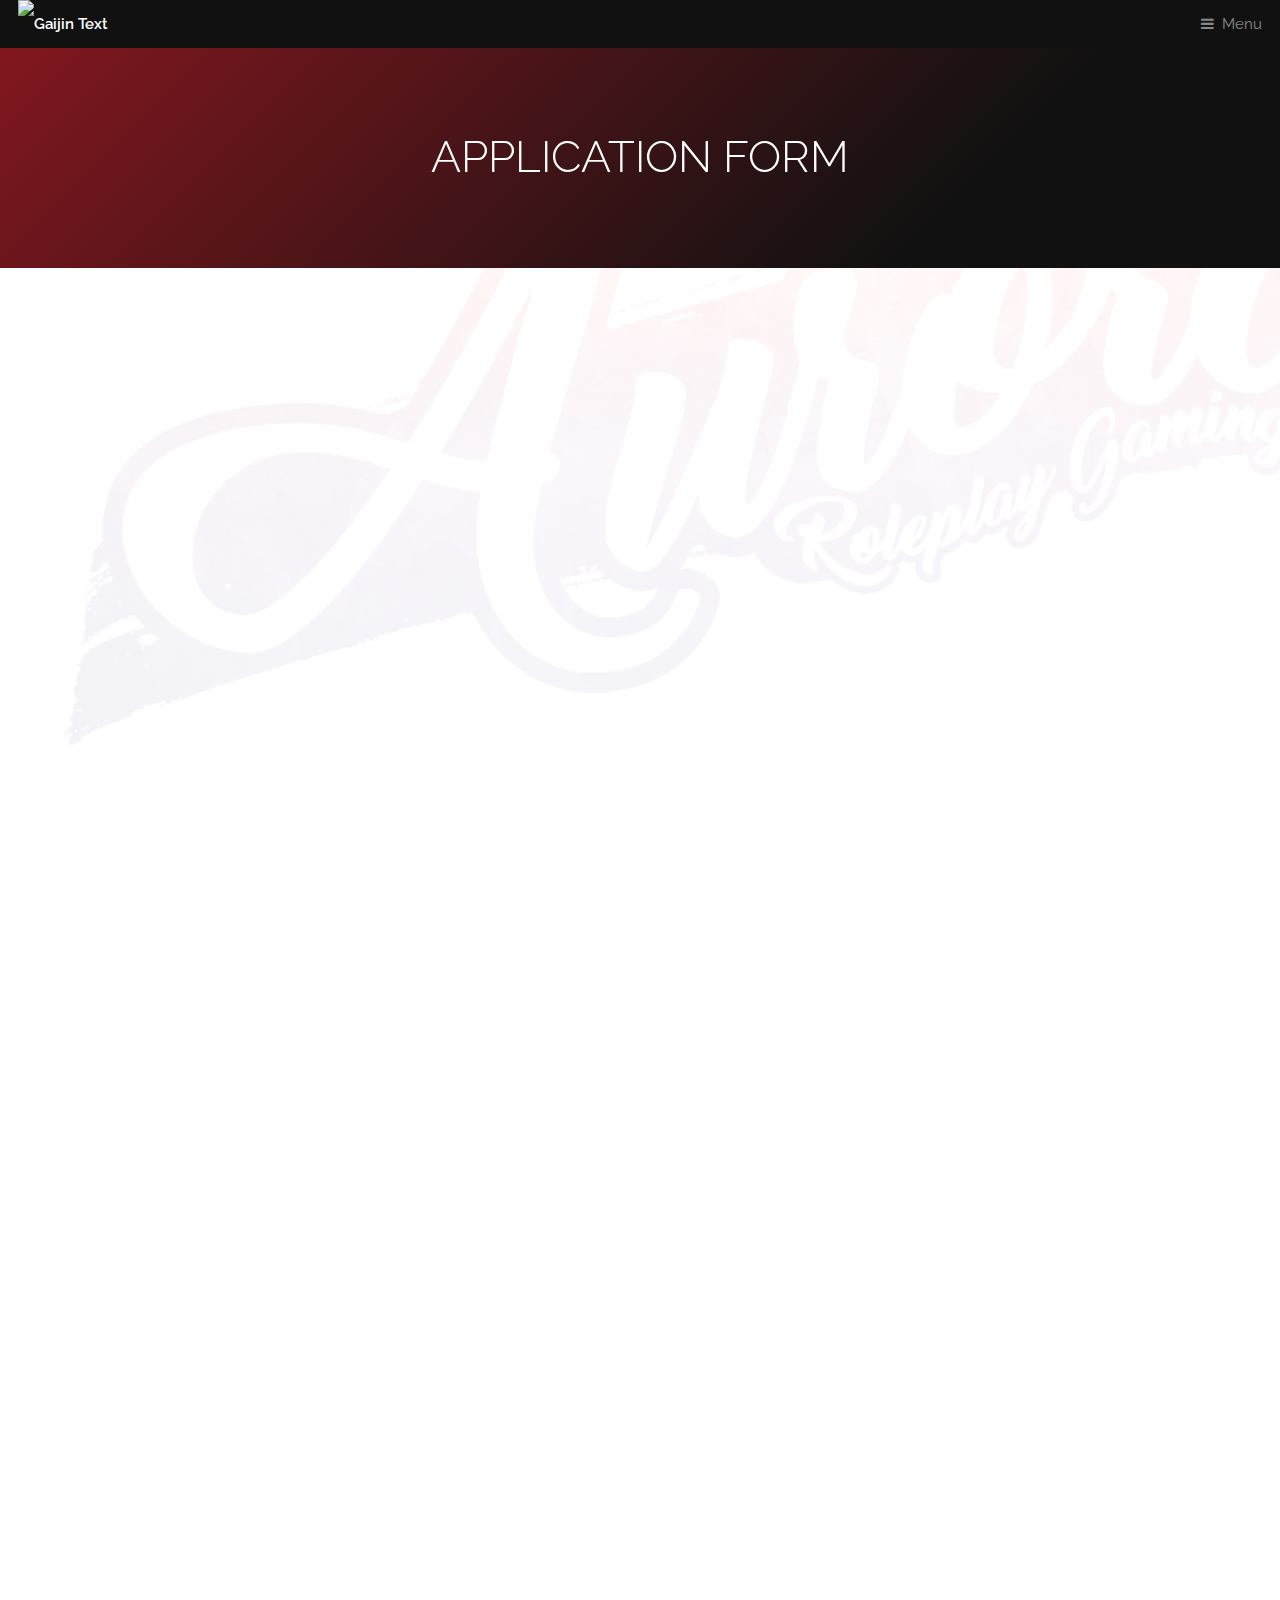
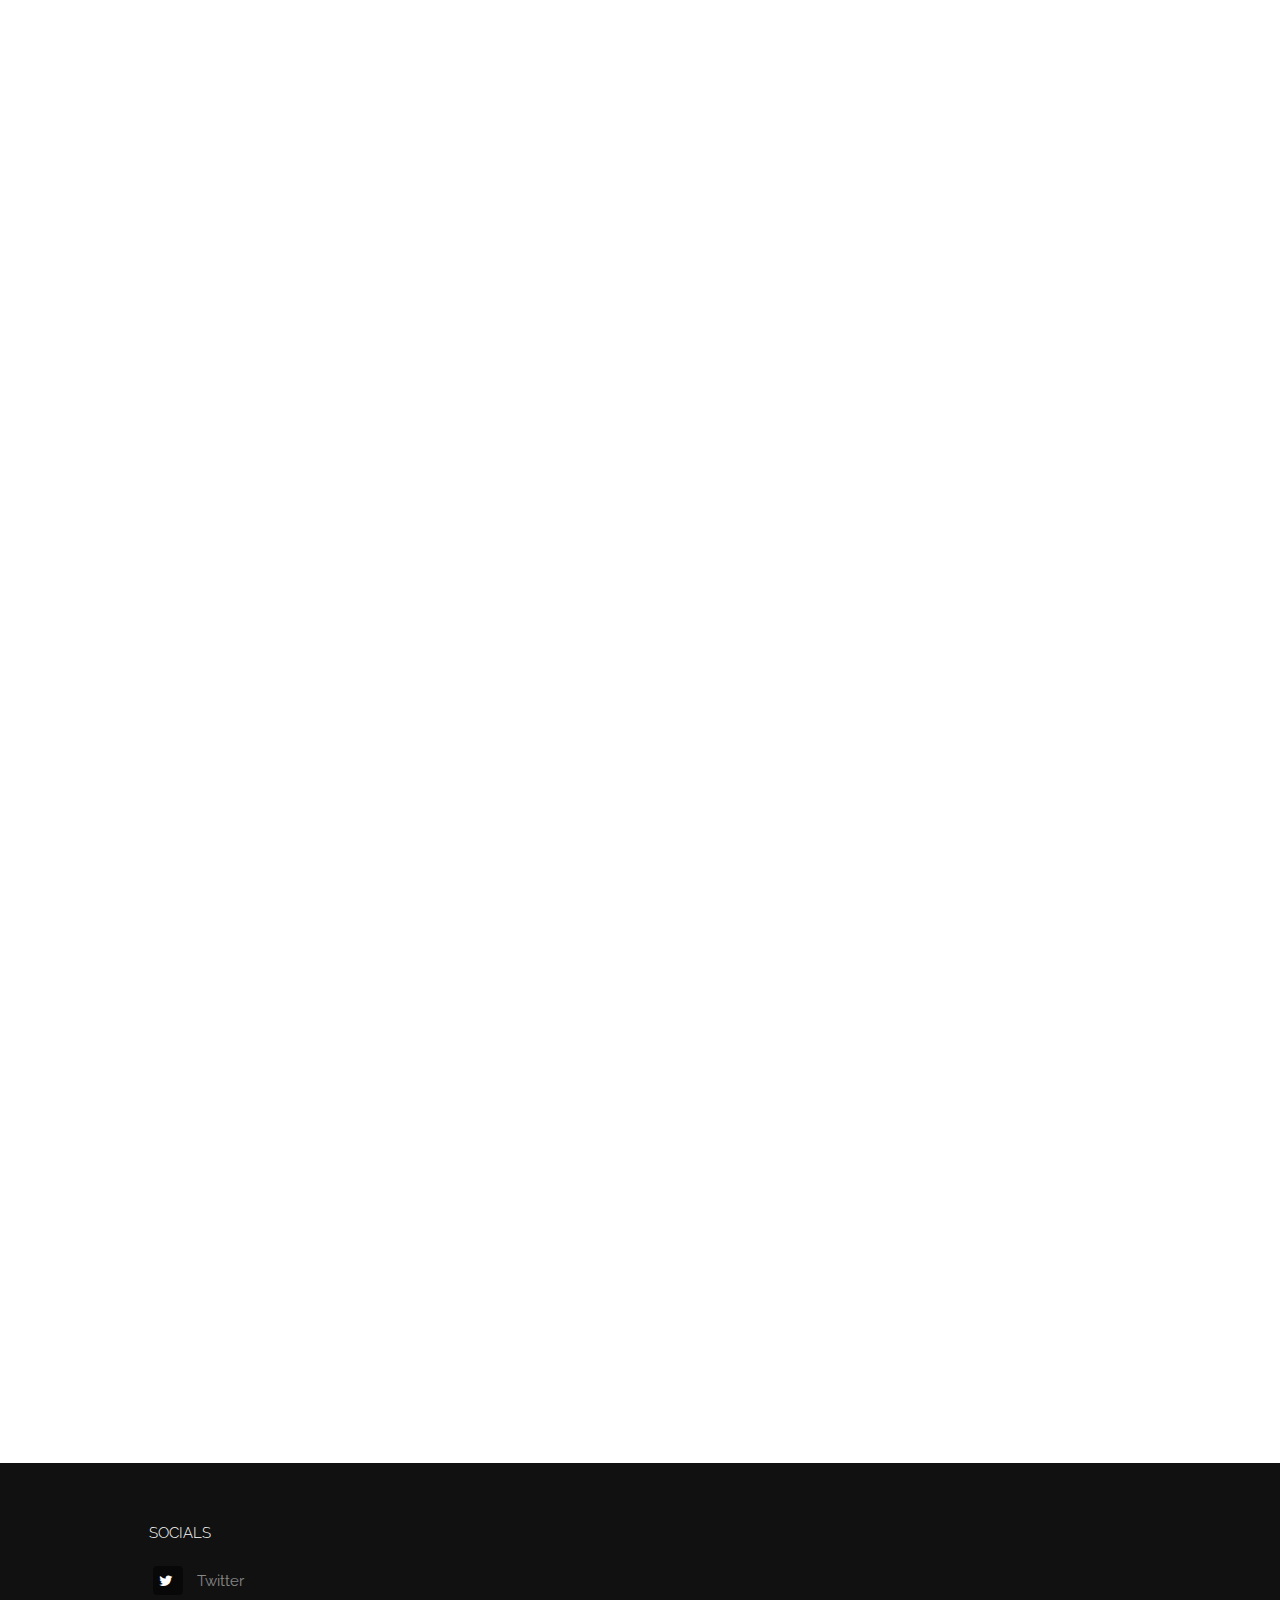
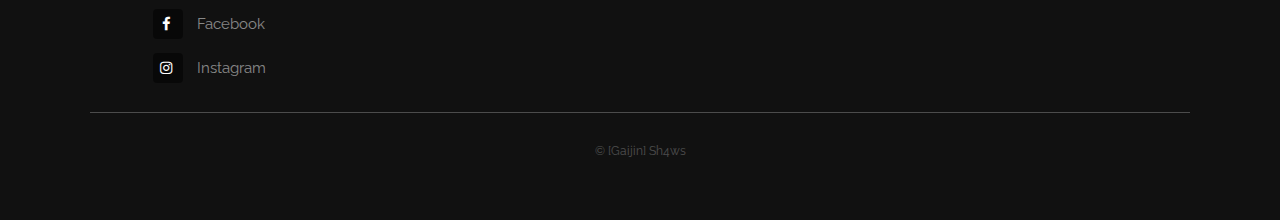
==== commit c45f3bd2: "Update application.html" ====
--- a/application.html
+++ b/application.html
@@ -75,7 +75,7 @@
         <div class="inner">
             <div class="">
 
-                <iframe src="https://docs.google.com/forms/d/e/1FAIpQLSfpYGbwDLIsA_i4yA8Z3UCI8zJu0EMcr_SCVDB3vcwGhOI1Fw/viewform?embedded=true" width="100%" height="100%" frameborder="0" marginheight="0" marginwidth="0">Loading…</iframe>
+                <iframe src="https://docs.google.com/forms/d/e/1FAIpQLSfpYGbwDLIsA_i4yA8Z3UCI8zJu0EMcr_SCVDB3vcwGhOI1Fw/viewform?embedded=true" width="100%" height="2700px" frameborder="0" marginheight="0" marginwidth="0">Loading…</iframe>
                 
             </div>
         </div>
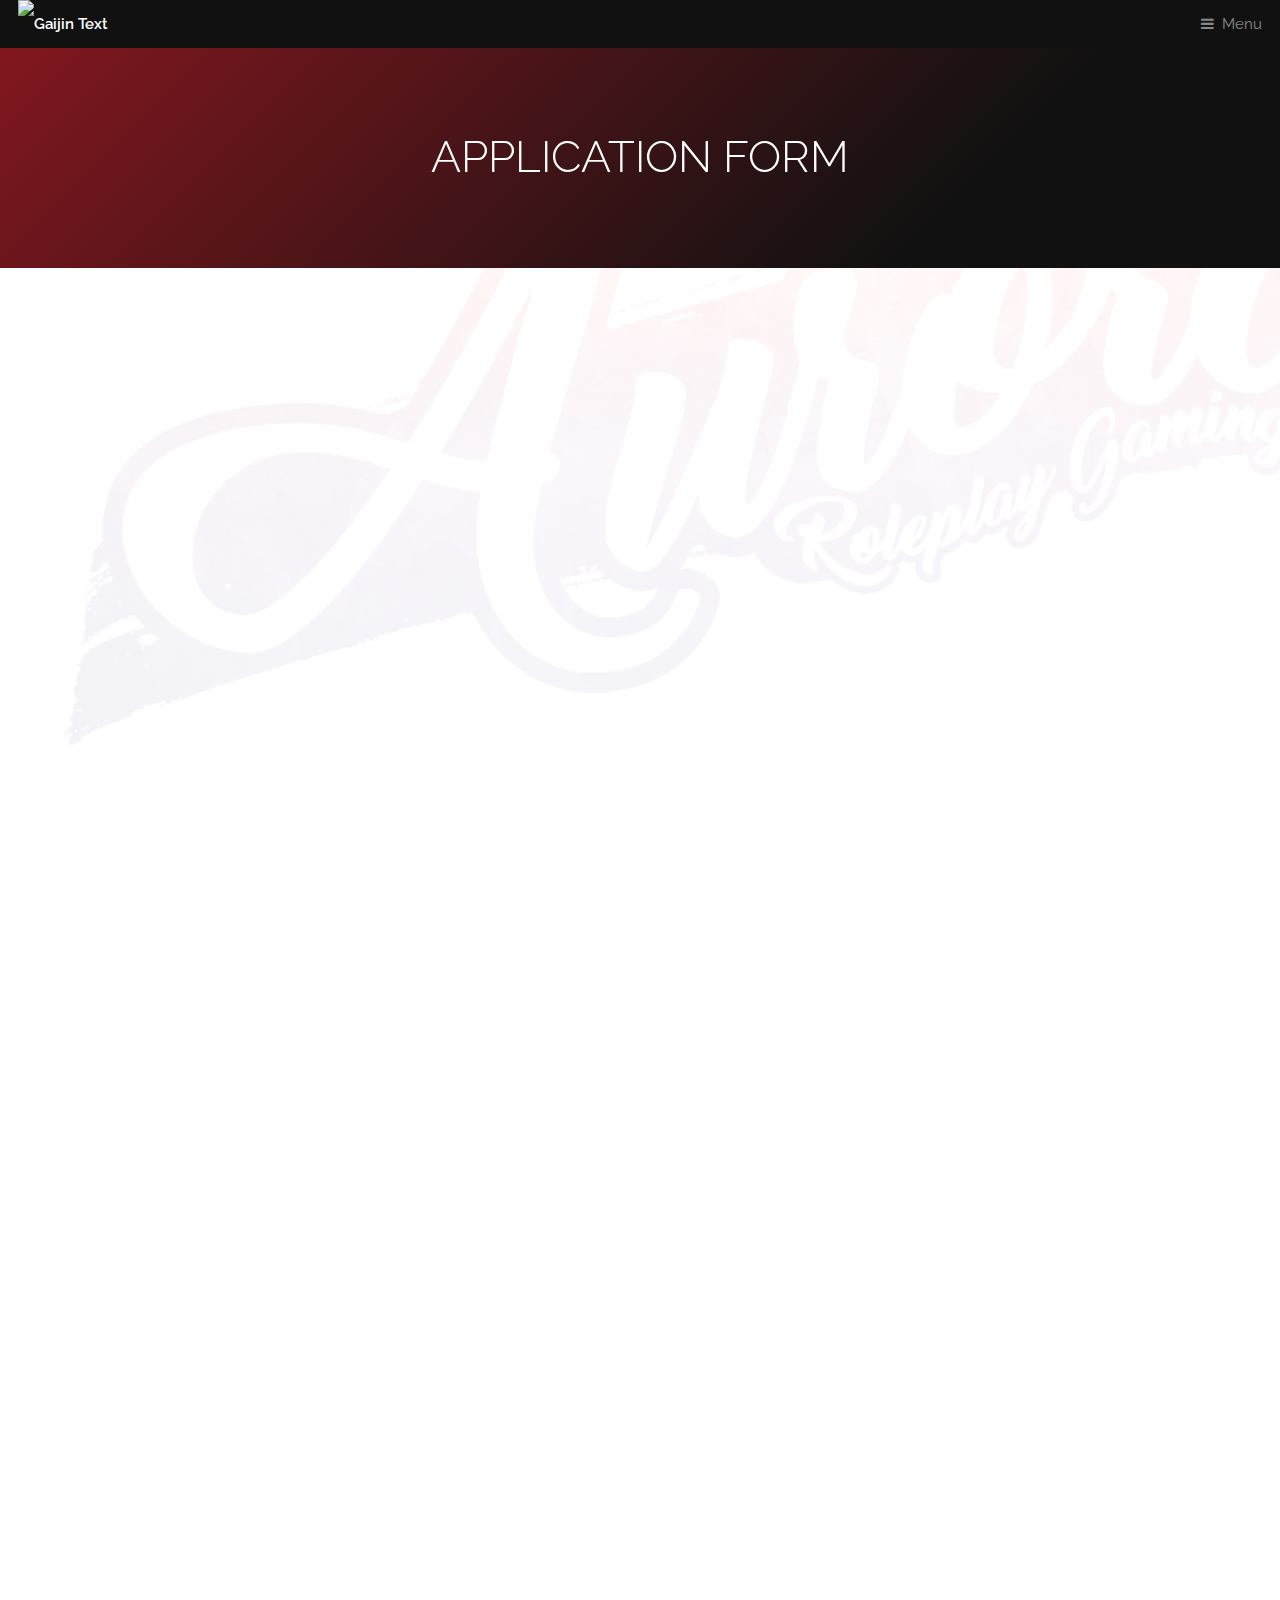
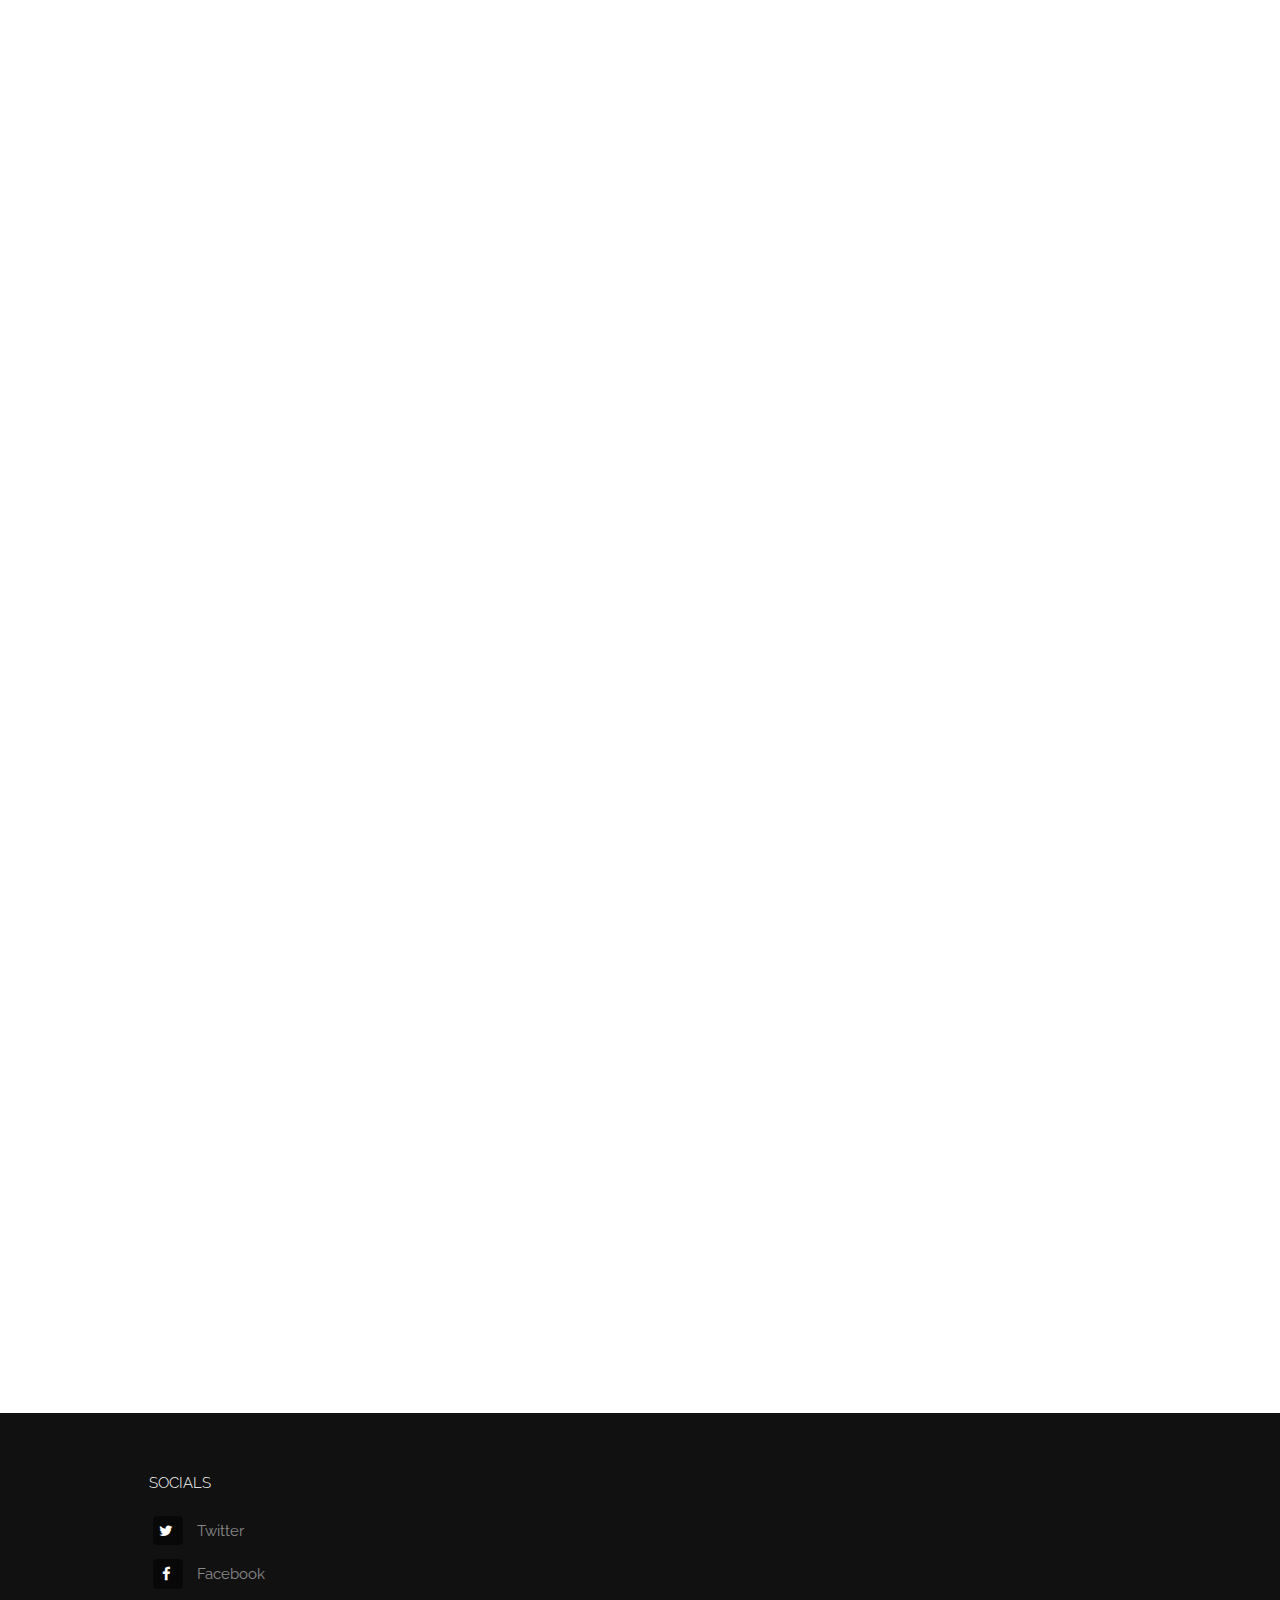
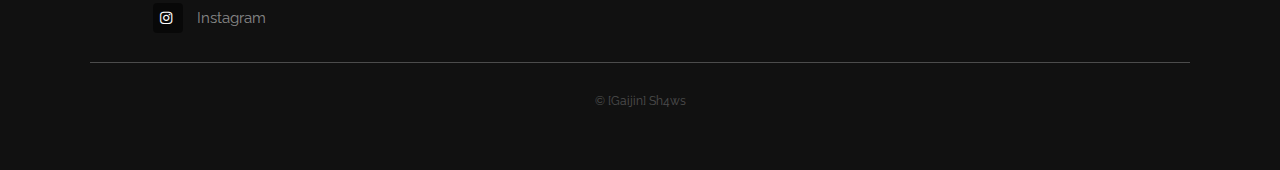
==== commit 9641de50: "Update application.html" ====
--- a/application.html
+++ b/application.html
@@ -1,9 +1,5 @@
 <!DOCTYPE HTML>
-<!--
-	Industrious by TEMPLATED
-	templated.co @templatedco
-	Released for free under the Creative Commons Attribution 3.0 license (templated.co/license)
--->
+
 <html>
 
 <head>
@@ -42,7 +38,7 @@
 
 </head>
 
-<!--<body class="is-preload" oncontextmenu="return false;">-->
+<body class="is-preload" oncontextmenu="return false;">
     
     <div id="load_screen">
         <div id="loading"></div>
@@ -75,7 +71,7 @@
         <div class="inner">
             <div class="">
 
-                <iframe src="https://docs.google.com/forms/d/e/1FAIpQLSfpYGbwDLIsA_i4yA8Z3UCI8zJu0EMcr_SCVDB3vcwGhOI1Fw/viewform?embedded=true" width="100%" height="2700px" frameborder="0" marginheight="0" marginwidth="0">Loading…</iframe>
+                <iframe src="https://docs.google.com/forms/d/e/1FAIpQLSfpYGbwDLIsA_i4yA8Z3UCI8zJu0EMcr_SCVDB3vcwGhOI1Fw/viewform?embedded=true" width="100%" height="2650x" frameborder="0" marginheight="0" marginwidth="0">Loading…</iframe>
                 
             </div>
         </div>
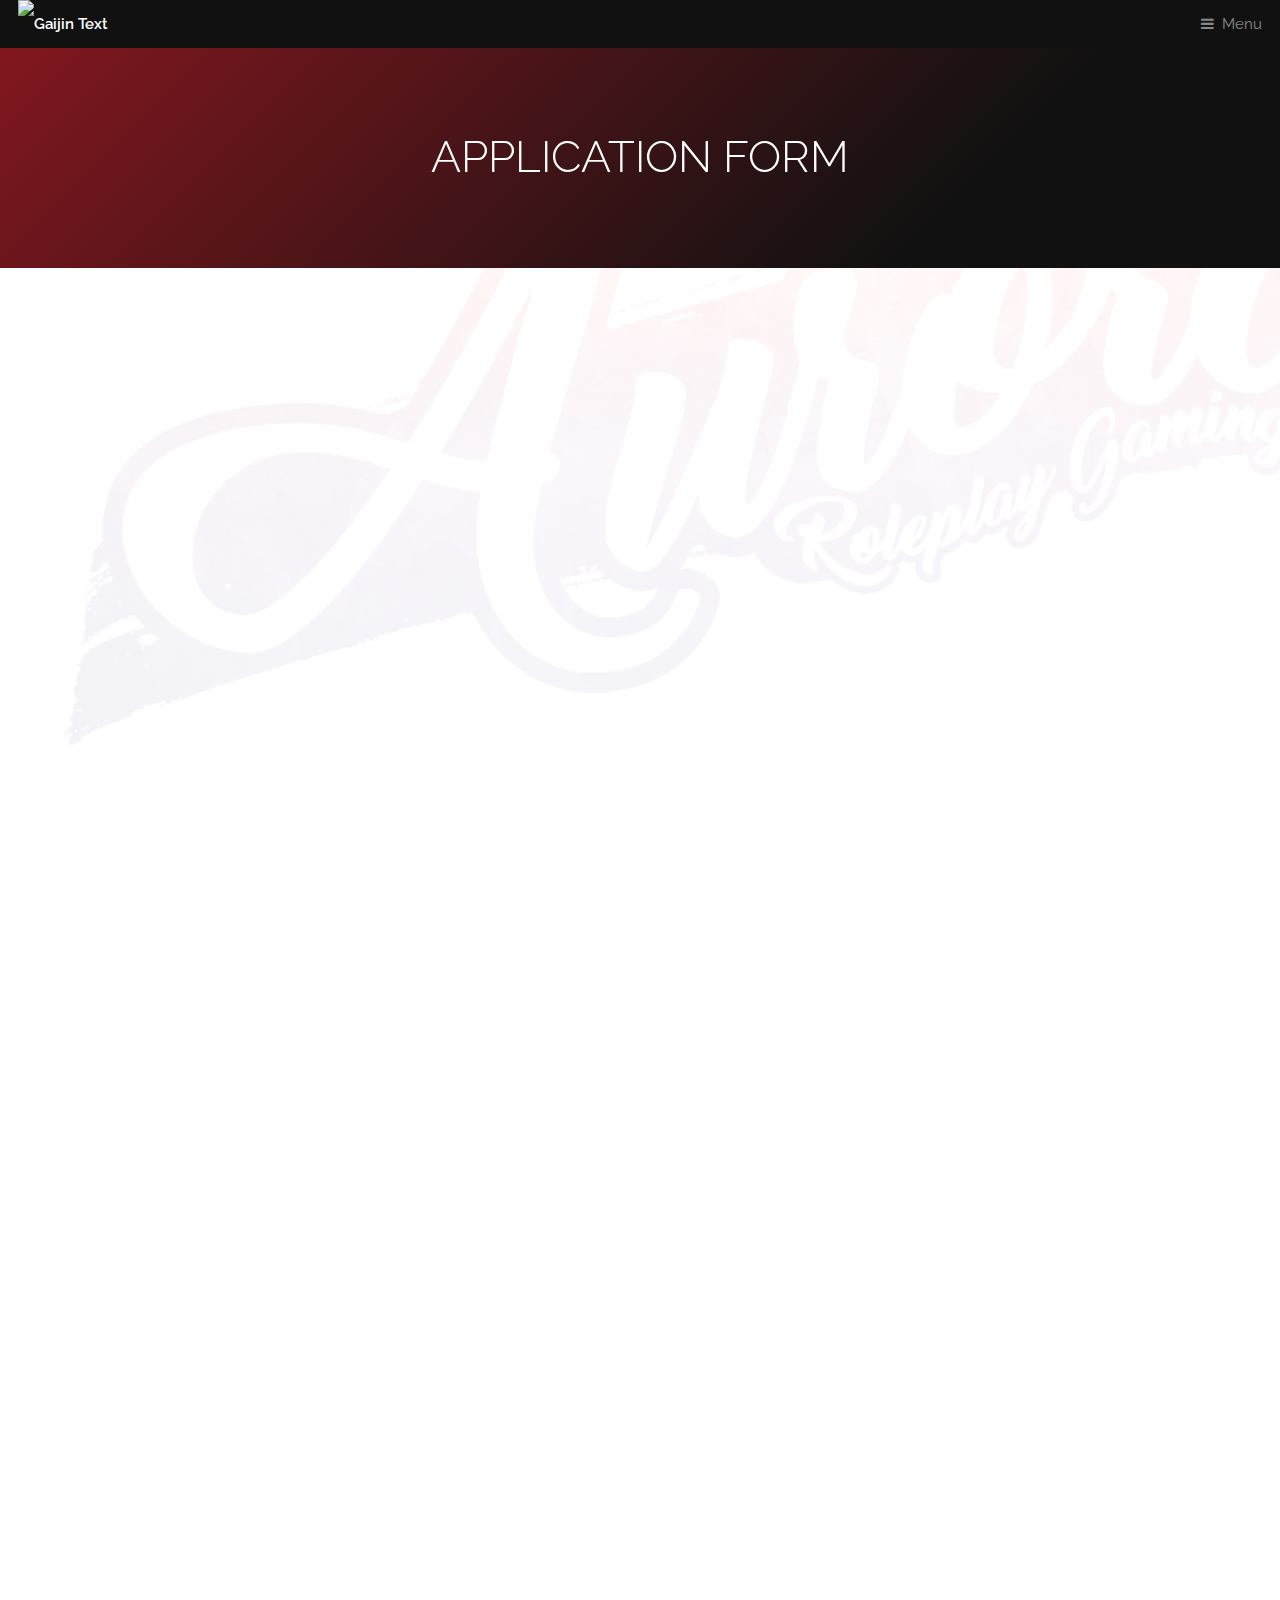
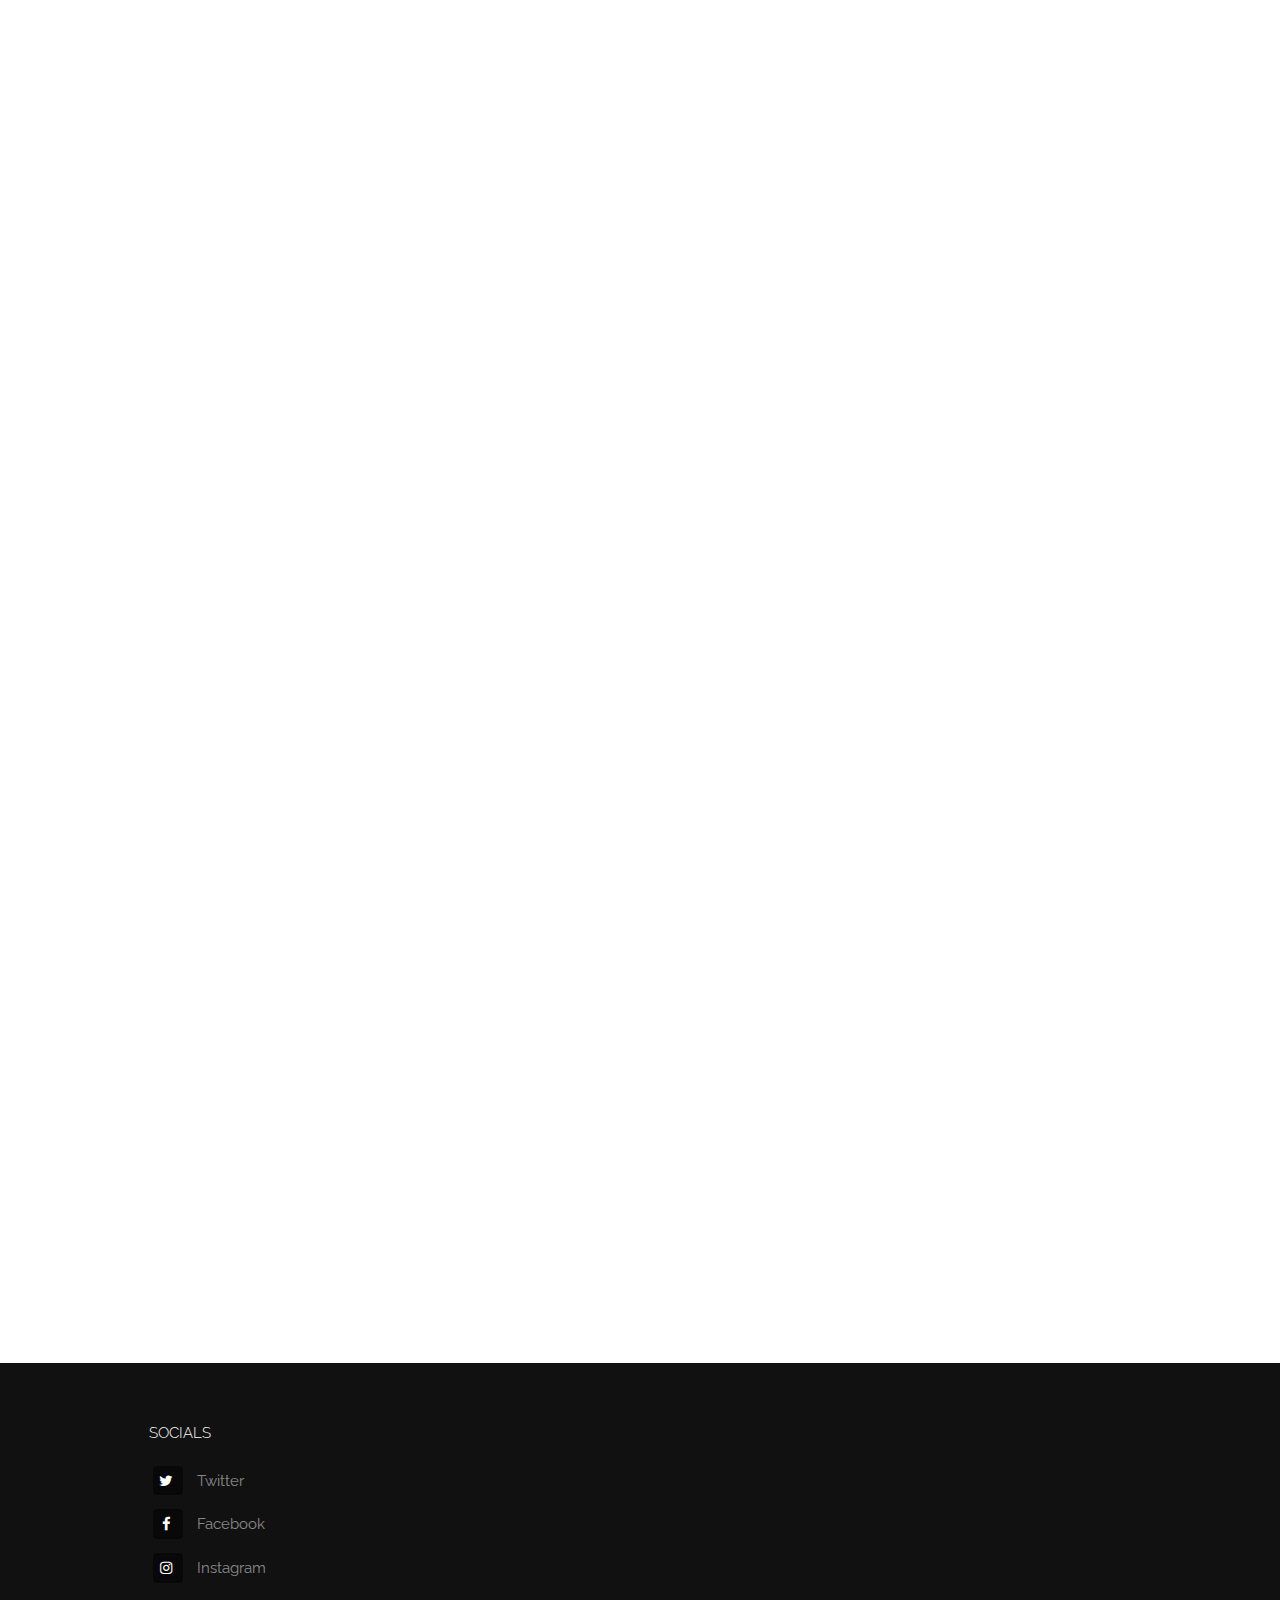
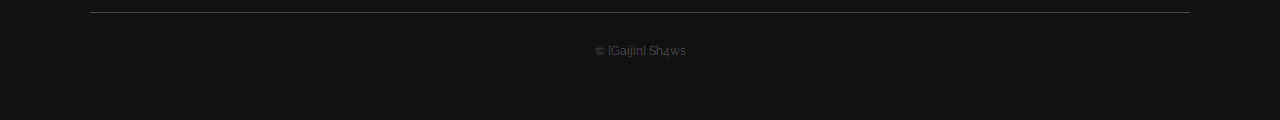
==== commit d65aa13f: "Update application.html" ====
--- a/application.html
+++ b/application.html
@@ -71,7 +71,7 @@
         <div class="inner">
             <div class="">
 
-                <iframe src="https://docs.google.com/forms/d/e/1FAIpQLSfpYGbwDLIsA_i4yA8Z3UCI8zJu0EMcr_SCVDB3vcwGhOI1Fw/viewform?embedded=true" width="100%" height="2650x" frameborder="0" marginheight="0" marginwidth="0">Loading…</iframe>
+                <iframe src="https://docs.google.com/forms/d/e/1FAIpQLSfpYGbwDLIsA_i4yA8Z3UCI8zJu0EMcr_SCVDB3vcwGhOI1Fw/viewform?embedded=true" width="100%" height="2600x" frameborder="0" marginheight="0" marginwidth="0">Loading…</iframe>
                 
             </div>
         </div>
